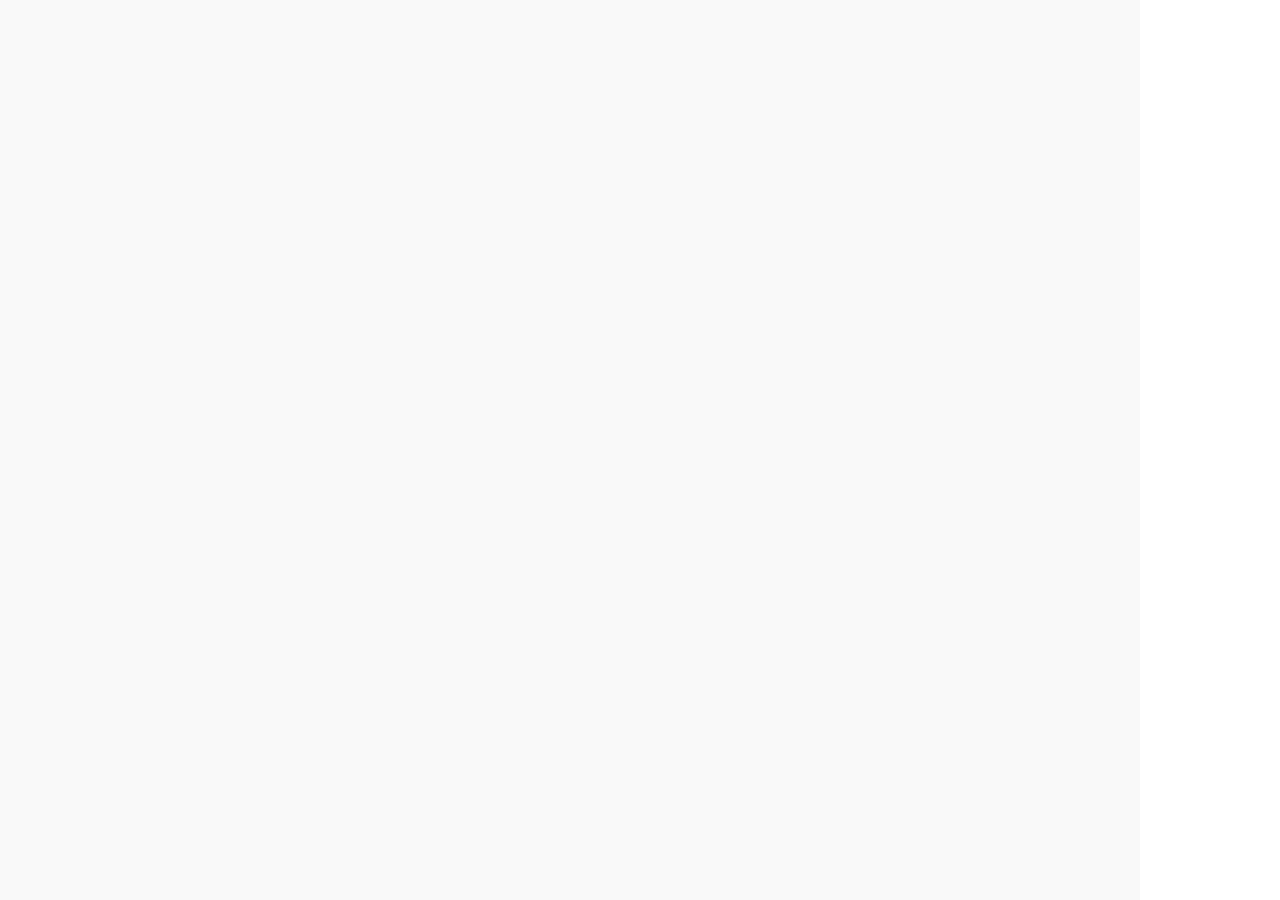
==== index.html @ d13b7f48 "dan" ====
<!DOCTYPE html5>
<html>
<head>
  
<link rel="manifest" href="manifest.json">

<!-- <meta name="viewport" content="width=device-width, height=device-height, initial-scale=1, minimum-scale=1"> -->
<meta name="viewport" content="width=device-width, initial-scale=1, viewport-fit=cover">

<!-- <link rel="icon" href="https://dmoritz10.github.io/golf/images/icons/golf-icon-144.png"> -->

<script src="https://ajax.googleapis.com/ajax/libs/jquery/3.6.3/jquery.min.js"></script>
<!-- <script src="https://ajax.aspnetcdn.com/ajax/jquery.validate/1.17.0/jquery.validate.min.js"></script> -->
<script src="https://cdn.jsdelivr.net/npm/jquery-validation@1.19.5/dist/jquery.validate.min.js"></script>

<link rel="stylesheet" href="https://cdnjs.cloudflare.com/ajax/libs/bootstrap-touchspin/4.3.0/jquery.bootstrap-touchspin.min.css">
<script src="https://cdnjs.cloudflare.com/ajax/libs/bootstrap-touchspin/4.2.5/jquery.bootstrap-touchspin.min.js"></script>

<!-- <script src="https://cdn.rawgit.com/FezVrasta/snackbarjs/1.1.0/dist/snackbar.min.js"></script> -->

<!-- <script src="https://cdn.jsdelivr.net/npm/bootstrap@4.6.0/dist/js/bootstrap.bundle.min.js" integrity="sha384-Piv4xVNRyMGpqkS2by6br4gNJ7DXjqk09RmUpJ8jgGtD7zP9yug3goQfGII0yAns" crossorigin="anonymous"></script>
<link rel="stylesheet" href="https://cdn.jsdelivr.net/npm/bootstrap@4.6.0/dist/css/bootstrap.min.css" integrity="sha384-B0vP5xmATw1+K9KRQjQERJvTumQW0nPEzvF6L/Z6nronJ3oUOFUFpCjEUQouq2+l" crossorigin="anonymous"> -->

<link href="https://cdn.jsdelivr.net/npm/bootstrap@5.3.2/dist/css/bootstrap.min.css" rel="stylesheet" crossorigin="anonymous">
<script src="https://cdn.jsdelivr.net/npm/bootstrap@5.3.2/dist/js/bootstrap.bundle.min.js" crossorigin="anonymous"></script>

<script src="https://cdnjs.cloudflare.com/ajax/libs/bootbox.js/6.0.0/bootbox.min.js"></script>
<link rel="stylesheet" href="https://fonts.googleapis.com/icon?family=Material+Icons">

<script src="https://cdnjs.cloudflare.com/ajax/libs/Chart.js/3.5.0/chart.min.js" integrity="sha512-asxKqQghC1oBShyhiBwA+YgotaSYKxGP1rcSYTDrB0U6DxwlJjU59B67U8+5/++uFjcuVM8Hh5cokLjZlhm3Vg==" crossorigin="anonymous" referrerpolicy="no-referrer"></script>

<link rel="stylesheet" href="index.css">

</head>

<body>


<script>

  $(async function () {

    console.log('start code load')

    // load gis

    var g = await import('../common/gothic.js');
    Goth = g.default

    // load html files
    
    var loadList = $(".load-html")

    for (i = 0; i < loadList.length; i++) {
      
      var src = loadList[i].dataset.source + '.html'
      $(loadList[i]).load(encodeURI(src))
      console.log(src)
    
    }

    // get array of script files to be loaded.  Exclude app.js because it must run after all other scripts are fully loaded

    var loadList = $(".load-script")
    var script_arr = []
    for (i = 0; i < loadList.length; i++) {

      var src = loadList[i].dataset.source
      if (src !== 'app.js') {

        script_arr.push(src)
        console.log(src)
      
      }
    }

    // define a function to load array of scripts and wait for all to load before continuing

    $.getMultiScripts = function(arr, path) {
      var _arr = $.map(arr, function(scr) {
        return $.getScript( (path||"") + scr );
      });
        
      _arr.push($.Deferred(function( deferred ){
        $( deferred.resolve );
      }));
        
      return $.when.apply($, _arr);
    }

    await $.getMultiScripts(script_arr).done(function() {
      console.log('load app.js')
      $.getScript( 'app.js' )      // load and run app.js last
      console.log('all scripts loaded')
    });

  console.log('end code load')

  });
    
</script> 
    
    
  
  <div id="main-panel" class="min-vh-100 m-0 p-0 container">

    <div class="toast-container position-absolute p-3 bottom-0 end-0" >
      <div class="toast text-white bg-primary " id="myToast">
        <div class="toast-body ">
            <h5 id="toast-content" class="d-flex justify-content-center text-center "></h5>
        </div>
      </div>
    </div>
  
    <div class="container" style="display: flex;justify-content: center;align-items: center ">
      <div class="toast d-none modal-body" id="myToast">
        <div class="toast-body bootbox-body">
            <h5 id="toast-content" class="d-flex justify-content-center text-center "></h5>
        </div>
      </div>
    </div>
  
    <div id="overlay" style="z-index: 9999;" ></div>

    <div class="tab-content">
  
      <div class="m-0 p-0 tab-pane fade show active disable-scrollbars" id="Auth" >

        <div class="load-html" data-source="auth"></div>
               
      </div> 

      <div class="m-0 p-0 tab-pane fade disable-scrollbars" id="Home">

        <div class="load-html" data-source="home"></div>
        <div class="load-script d-none" data-source="home.js"></div>
               
      </div> 

      <div class="m-0 p-0 tab-pane fade disable-scrollbars" id="PlayRound">

        <div class="load-html" data-source="play round"></div>
        <div class="load-script d-none" data-source="play round.js"></div>
                        
     </div> 

      <div class="m-0 p-0 tab-pane fade disable-scrollbars" id="Scorecard">

        <div class="load-html" data-source="scorecard"></div>
        <div class="load-script d-none" data-source="scorecard.js"></div>
                        
      </div>        
      
      <div class="m-0 p-0 tab-pane fade disable-scrollbars" id="RoundStats">

        <div class="load-html" data-source="round stats"></div>
        <div class="load-script d-none" data-source="round stats.js"></div>
                              
      </div>        
      
        
      <div class="m-0 p-0 tab-pane fade disable-scrollbars" id="ShowRounds">

        <div class="load-html" data-source="show rounds"></div>
        <div class="load-script d-none" data-source="show rounds.js"></div>
                        
     
      </div>        
      
      <div class="m-0 p-0 tab-pane fade disable-scrollbars" id="ShowHCP" >

        <div class="load-html" data-source="show hcp"></div>
        <div class="load-script d-none" data-source="show hcp.js"></div>
                        
     
      </div>        
      
      <div class="m-0 p-0 tab-pane fade disable-scrollbars" id="Clubs">

        <div class="load-html" data-source="clubs"></div>
        <div class="load-script d-none" data-source="clubs.js"></div>
                        
      
      </div>        
      
      <div class="m-0 p-0 tab-pane fade disable-scrollbars" id="Stats">

        <div class="load-html" data-source="stats"></div>
        <div class="load-script d-none" data-source="stats.js"></div>
                       
      </div>        
      
      <div class="m-0 p-0 tab-pane fade disable-scrollbars" id="Teetimes">

        <div class="load-html" data-source="teetimes"></div>
        <div class="load-script d-none" data-source="teetimes.js"></div>
                        
     </div>        
      
      <div class="m-0 p-0 tab-pane fade disable-scrollbars" id="Courses">

        <div class="load-html" data-source="courses"></div>
        <div class="load-script d-none" data-source="courses.js"></div>
                        

      </div>        
      
      <div class="m-0 p-0 tab-pane fade disable-scrollbars" id="Golfers">

        <div class="load-html" data-source="golfers"></div>
        <div class="load-script d-none" data-source="golfers.js"></div>

      </div>        
    </div>  
  </div> 

  <div class="load-script d-none" data-source="../common/table-builder.js"></div>
  <div class="load-script d-none" data-source="get rounds.js"></div>
  <div class="load-script d-none" data-source="update summary info.js"></div>
  <div class="load-script d-none" data-source="../common/xhr.js"></div>
  <div class="load-script d-none" data-source="../common/utils.js"></div>
  <div class="load-script d-none" data-source="utils.js"></div>
  <div class="load-script d-none" data-source="../common/gapi.js"></div>
  <div class="load-script d-none" data-source="auth.js"></div>
  <div class="load-script d-none" data-source="app.js"></div>
  
  
</body>
</html>
---- index.css ----
.btn-blue {
  color: #fff;
  background-color: #007bff;
  border-color: #007bff;
}

.btn-blue:hover {
  color: #fff;
  background-color: #0069d9;
  border-color: #0062cc;
}

.btn-blue:focus, .btn-primary.focus {
  box-shadow: 0 0 0 0.2rem rgba(38, 143, 255, 0.5);
}

.btn-blue.disabled, .btn-blue:disabled {
  color: #fff;
  background-color: #007bff;
  border-color: #007bff;
}

.btn-blue:not(:disabled):not(.disabled):active, .btn-blue:not(:disabled):not(.disabled).active,
.show > .btn-blue.dropdown-toggle {
  color: #fff;
  background-color: #0062cc;
  border-color: #005cbf;
}

.btn-blue:not(:disabled):not(.disabled):active:focus, .btn-blue:not(:disabled):not(.disabled).active:focus,
.show > .btn-blue.dropdown-toggle:focus {
  box-shadow: 0 0 0 0.2rem rgba(38, 143, 255, 0.5);
}

.popover-body {
    max-height: 550px;
    overflow-y: auto;
    white-space:pre-wrap;
    background-color: lightblue;
}    
    
.popover {
  max-width: 350px;
  width: 300px;
}


/* .modal-open .modal {
    display: flex !important;
    align-items: center;
    justify-content: center;
} */

.modal-body { 
  /* max-width: 90vw; */
  overflow-y: auto;
  overflow-x: auto; 
}

.material-icons.md-18 { font-size: 18px; }
.material-icons.md-24 { font-size: 24px; }
.material-icons.md-36 { font-size: 36px; }
.material-icons.md-48 { font-size: 48px; }

.dropdown-toggle:after { display:none }

.more-vert-menu {

  margin-left:-250px;
  margin-right:-30px;width:250px;
  background:white;
  border-radius: 10px;

}

.dropdown-menu.dropdown-menu-left, .dropdown-menu[x-placement=bottom-start] {
   
  transform-origin: 100% 0;
  
}


fade {
    position: absolute;
    bottom: 0px;

    display: block;
  
    width: 100%;
    height: 50px;
  
    background-image: linear-gradient(to bottom, 
        rgba(255, 255, 255, 0), 
        rgba(255, 255, 255, 0.9)
    100%);
}

.watermark {
    position: absolute;
    opacity: 0.15;
    font-size: 3em;
    width: 100%;
    text-align: right;
    z-index: 1000;
}

#main-panel {  
  background-color: #f9f9f9; 
  height: 100% !important;
  margin:0px;
  padding-top: 0px;
  padding-left: 0px;  
  padding-right: 0px;  
  padding-bottom: 5px;

}

.toast {
  position: fixed;
  top: 50%;
  left: 50%;
  transform: translate(-50%, -50%);
  z-index: 9999;
  
}

body {
    height:100vh;
    overflow-y: scroll;
    scrollbar-width: none; /* Firefox */
    -ms-overflow-style: none;  /* Internet Explorer 10+ */
}

body::-webkit-scrollbar { /* WebKit */
    width: 0px;
    height: 0px;
    background: transparent; /* Chrome/Safari/Webkit */
} 

.disable-scrollbars::-webkit-scrollbar {
    width: 0px;
    height: 0px;
    background: transparent; /* Chrome/Safari/Webkit */
    
}

.disable-scrollbars {
  height:100vh;
  overflow-y: scroll;
  scrollbar-width: none; /* Firefox */
  -ms-overflow-style: none;  /* Internet Explorer 10+ */
  
}

.popover-body {
  color: blue;
}

.cursor-pointer {
  cursor:pointer;
}

.golfer-icon {
  background: url('images/icons/golfer-icon bg trns.png');
  background-color: transparent;
  height: 24px;
  width: 24px;
  display: inline-block;
  /* Other styles here */
}

.swingu-icon {
  background: url('images/icons/swingu-icon.png');
  background-color: transparent;
  height: 24px;
  width: 24px;
  display: inline-block;
  /* Other styles here */
}

.sheet-focus {
  box-shadow: rgba(50, 50, 93, 0.25) 0px 30px 60px -12px inset, rgba(0, 0, 0, 0.3) 0px 18px 36px -18px inset;
} 


#overlay {
  position:fixed;
  left:0;
  top:0;
  width:100vw;
  height:100vh;
  display:none;
  background-color:#000;
  opacity:0.5;
}

body
{
  overscroll-behavior-y: contain;
}
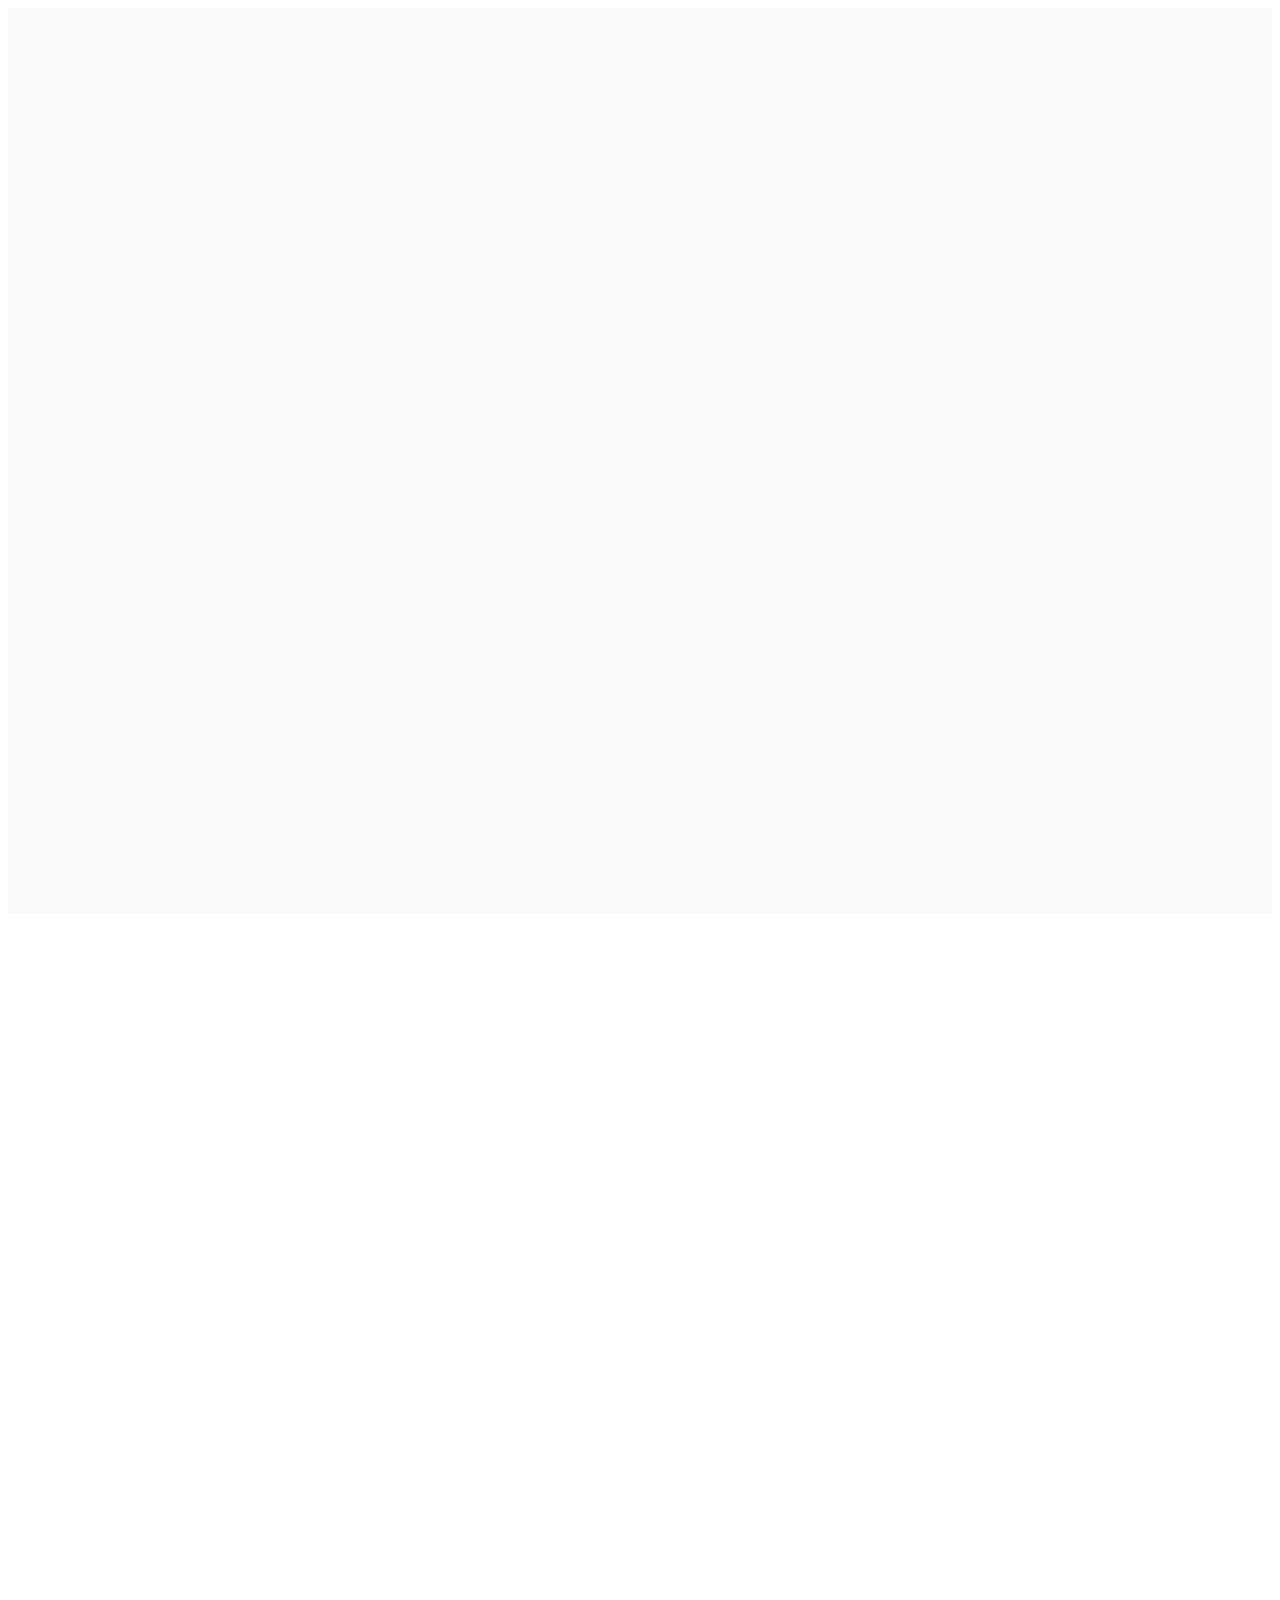
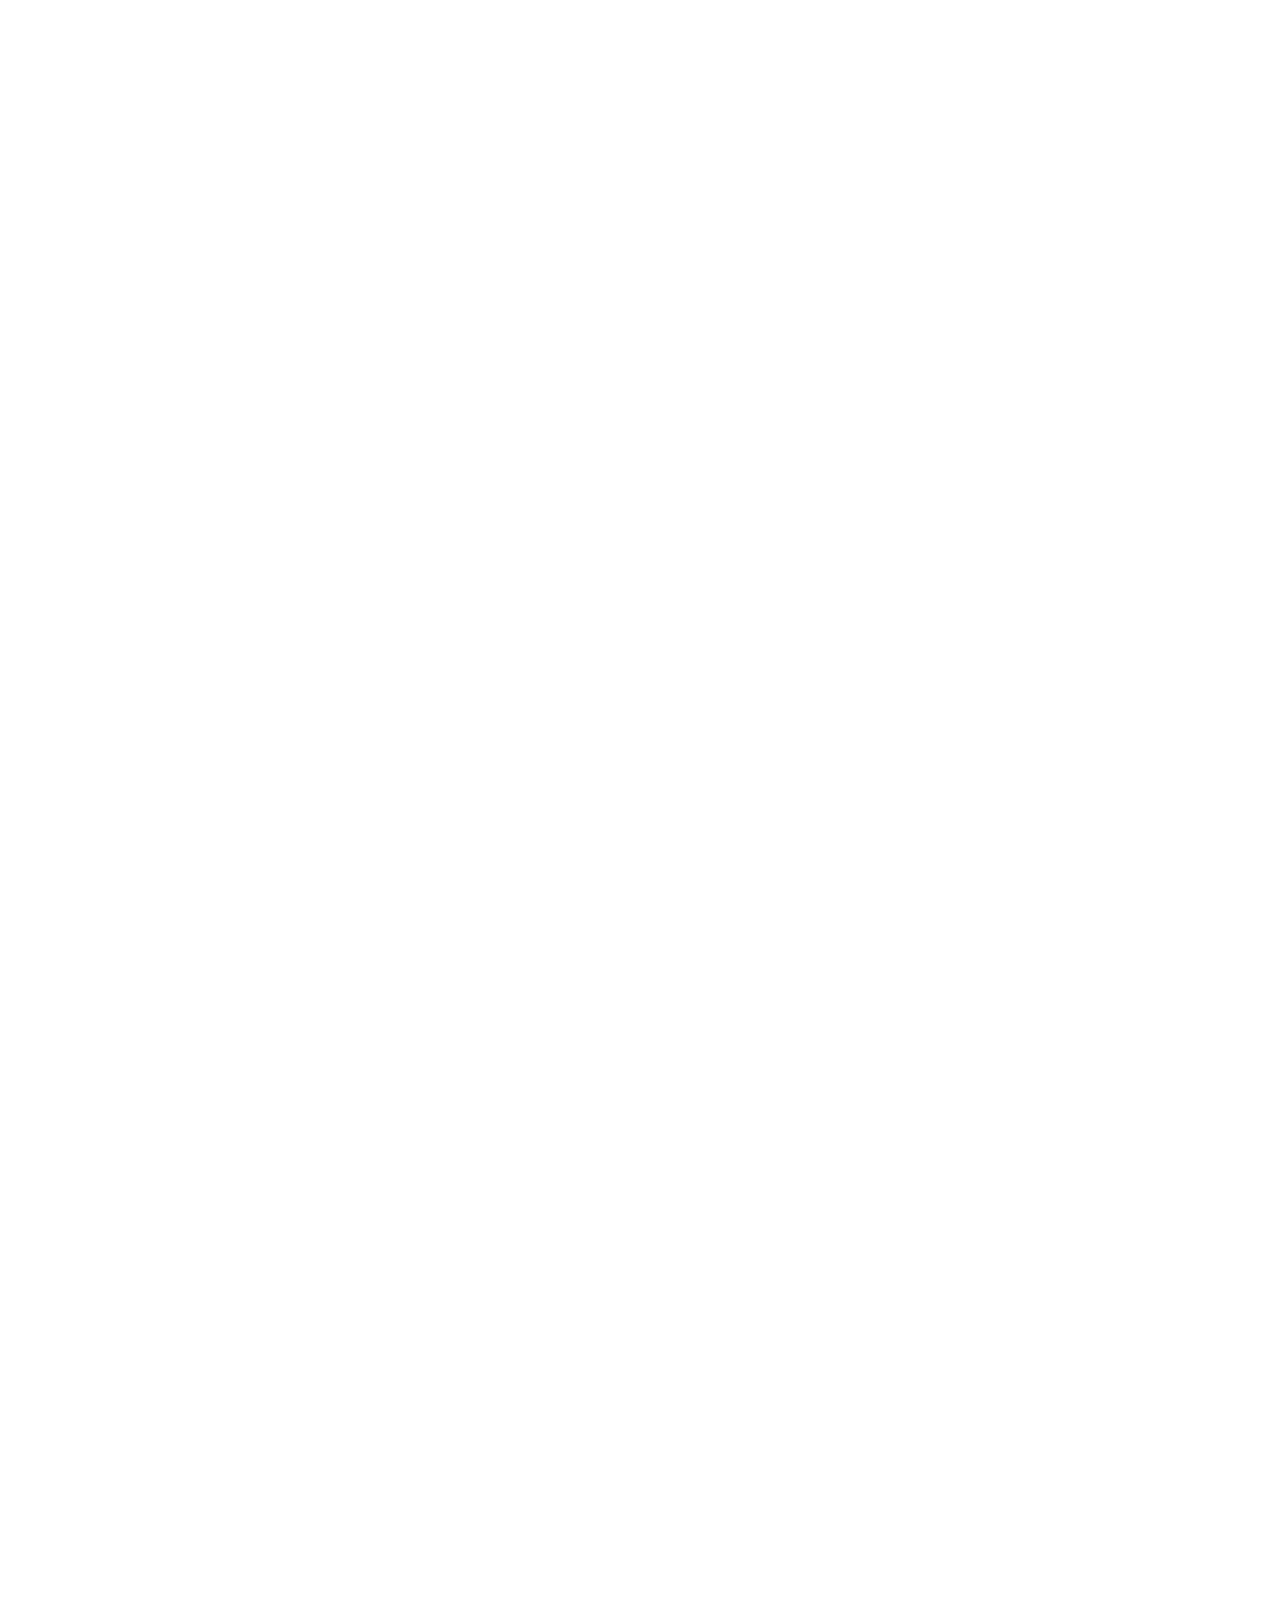
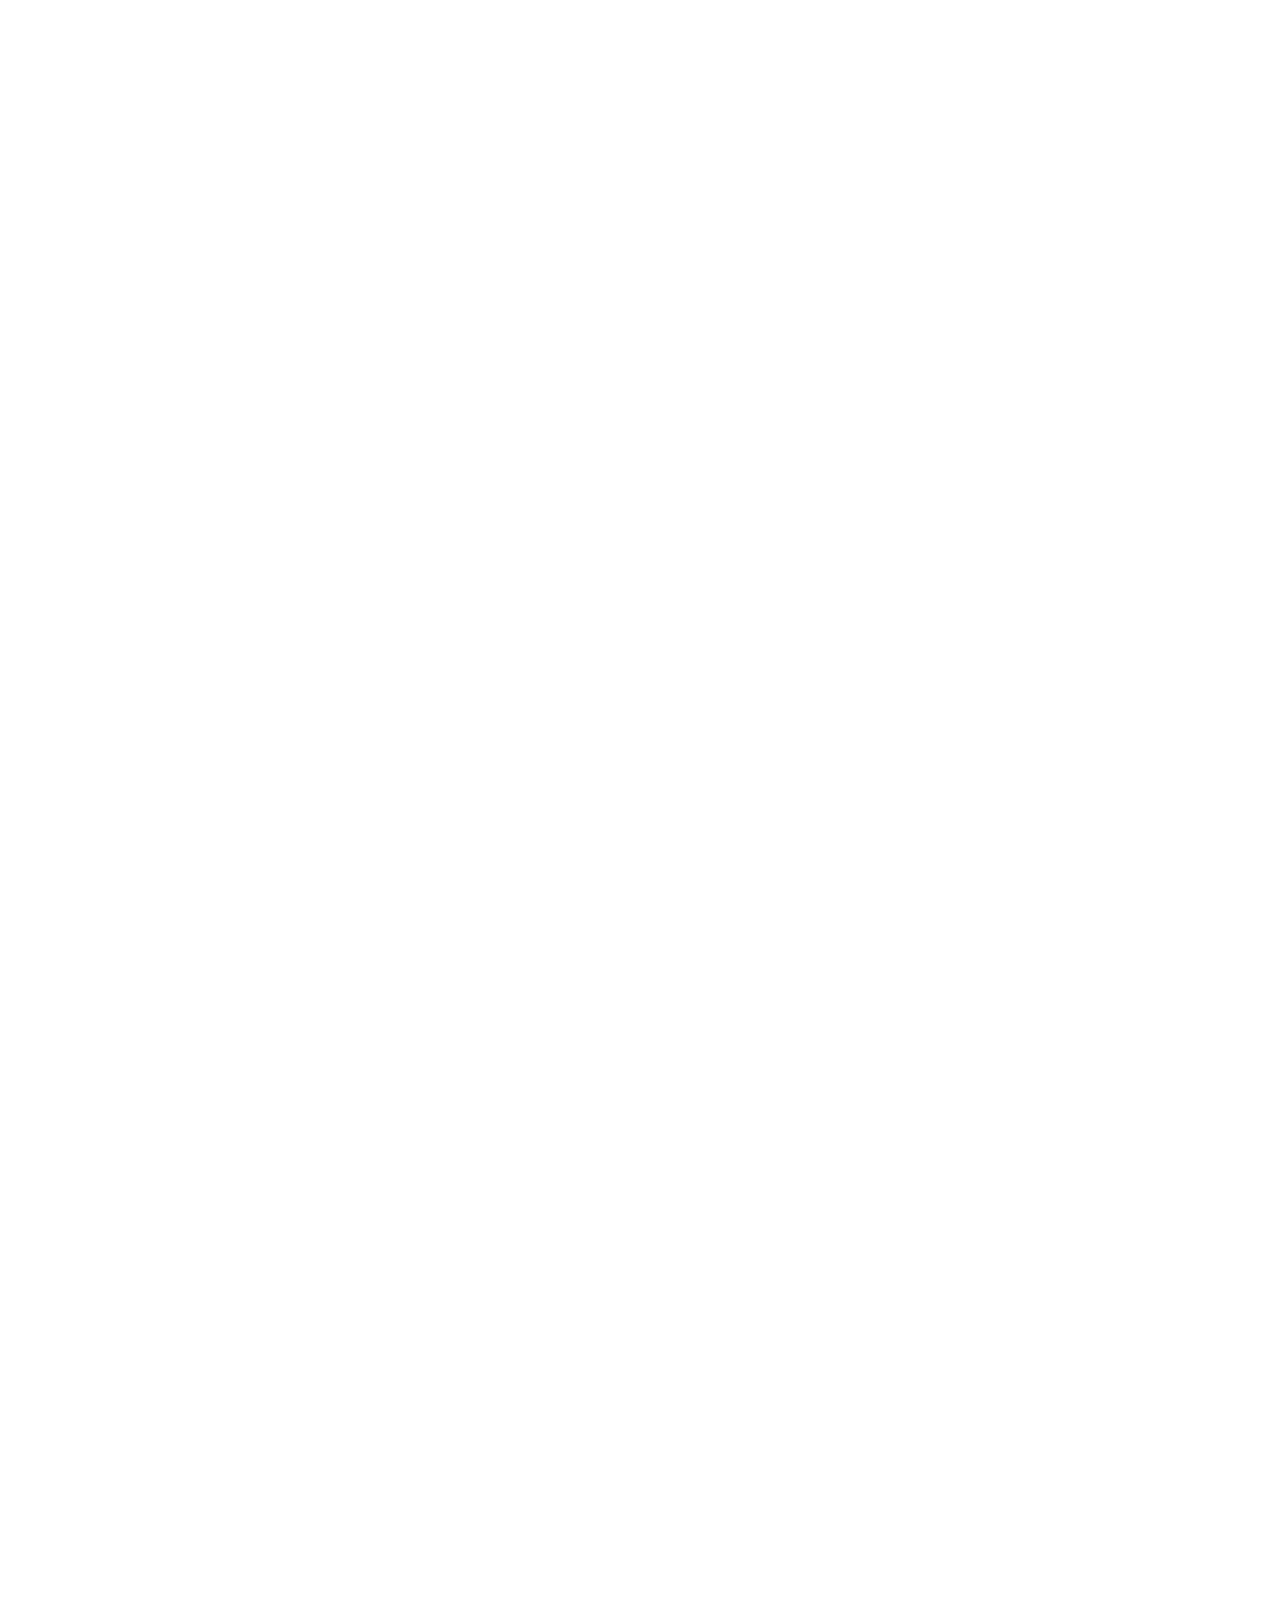
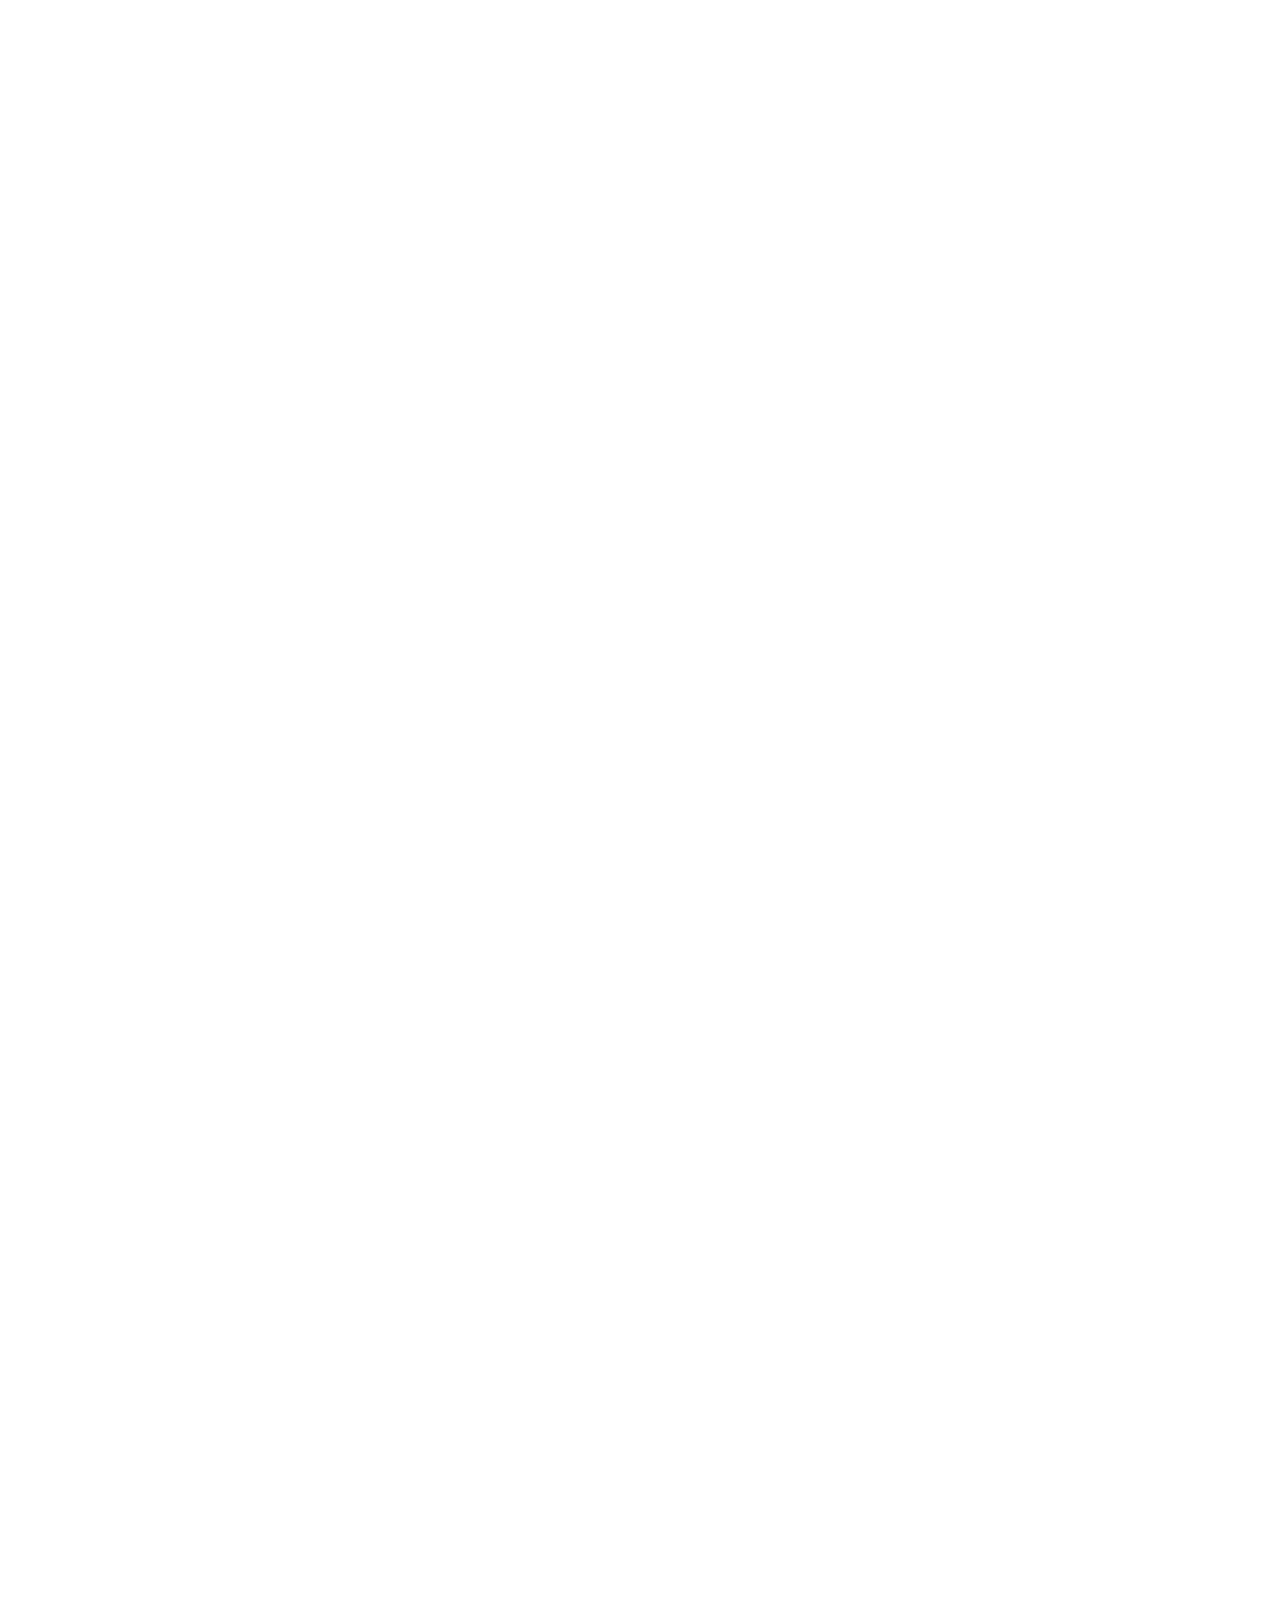
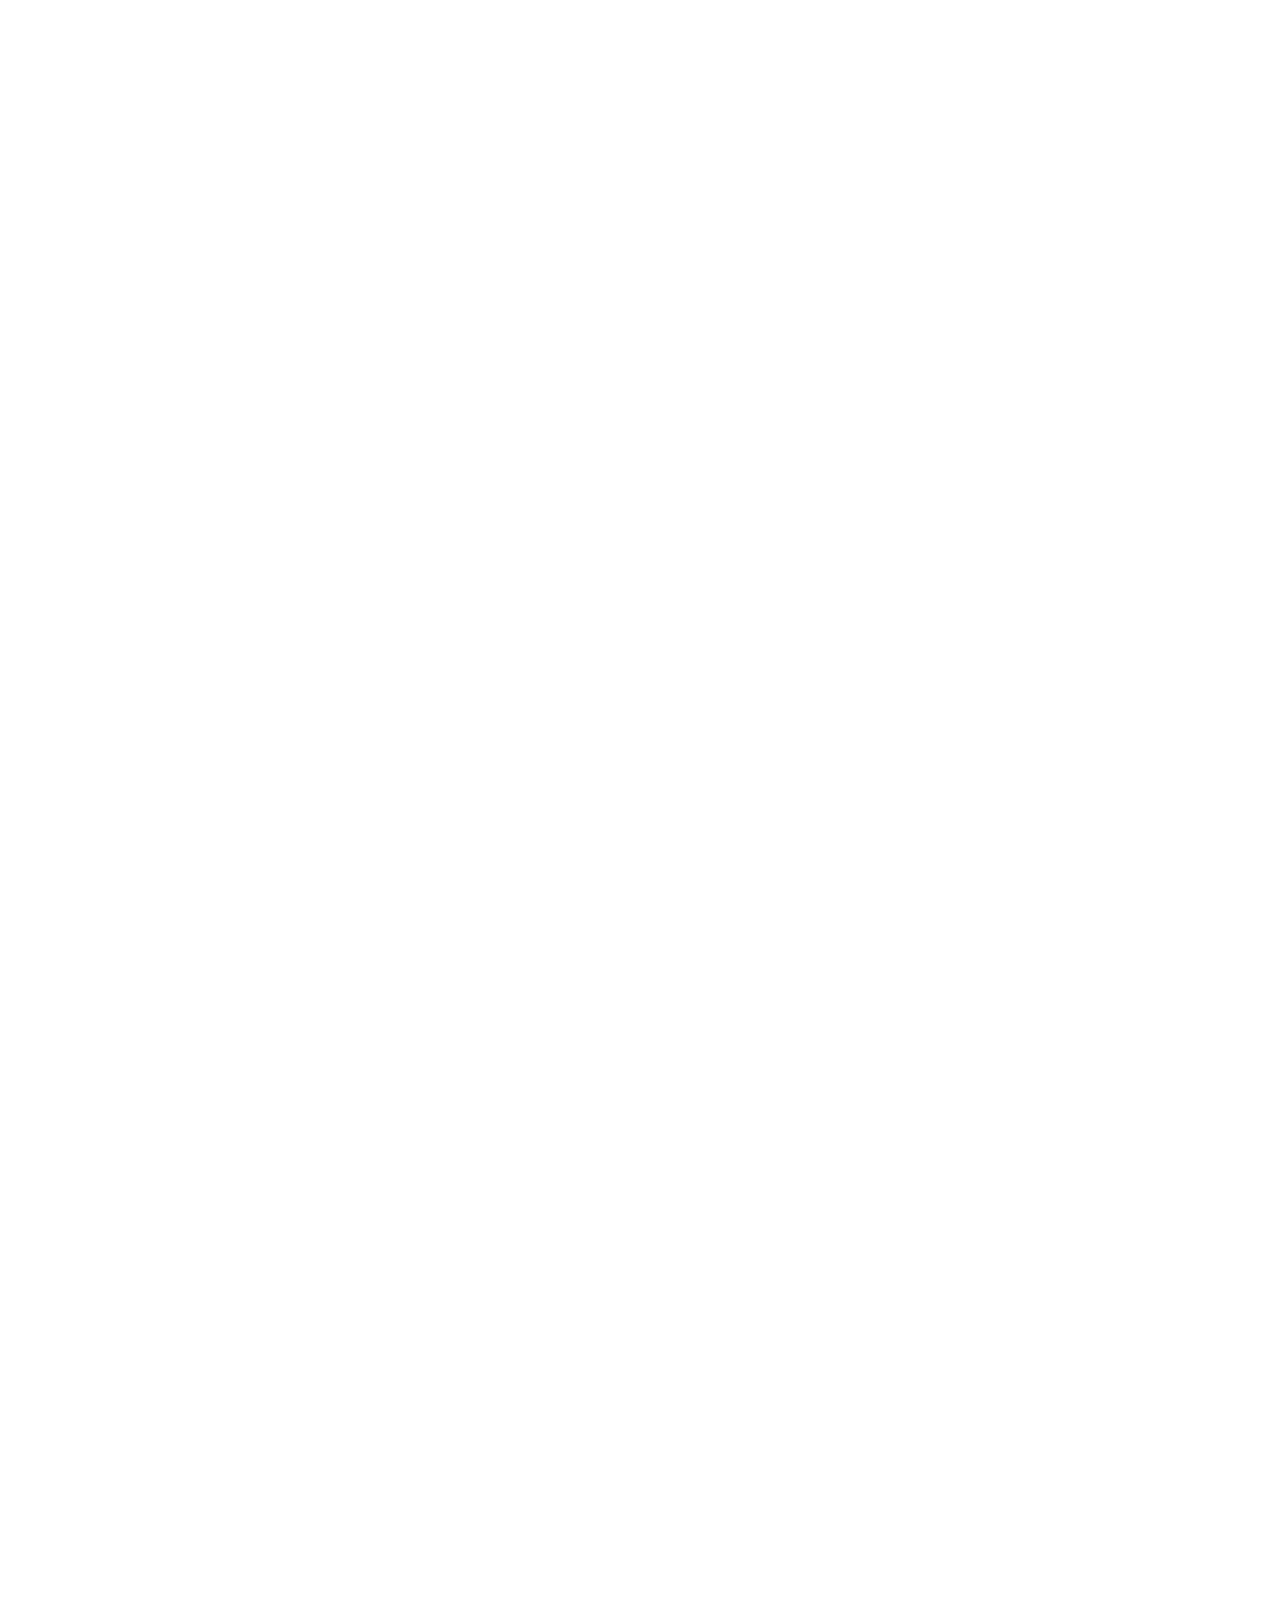
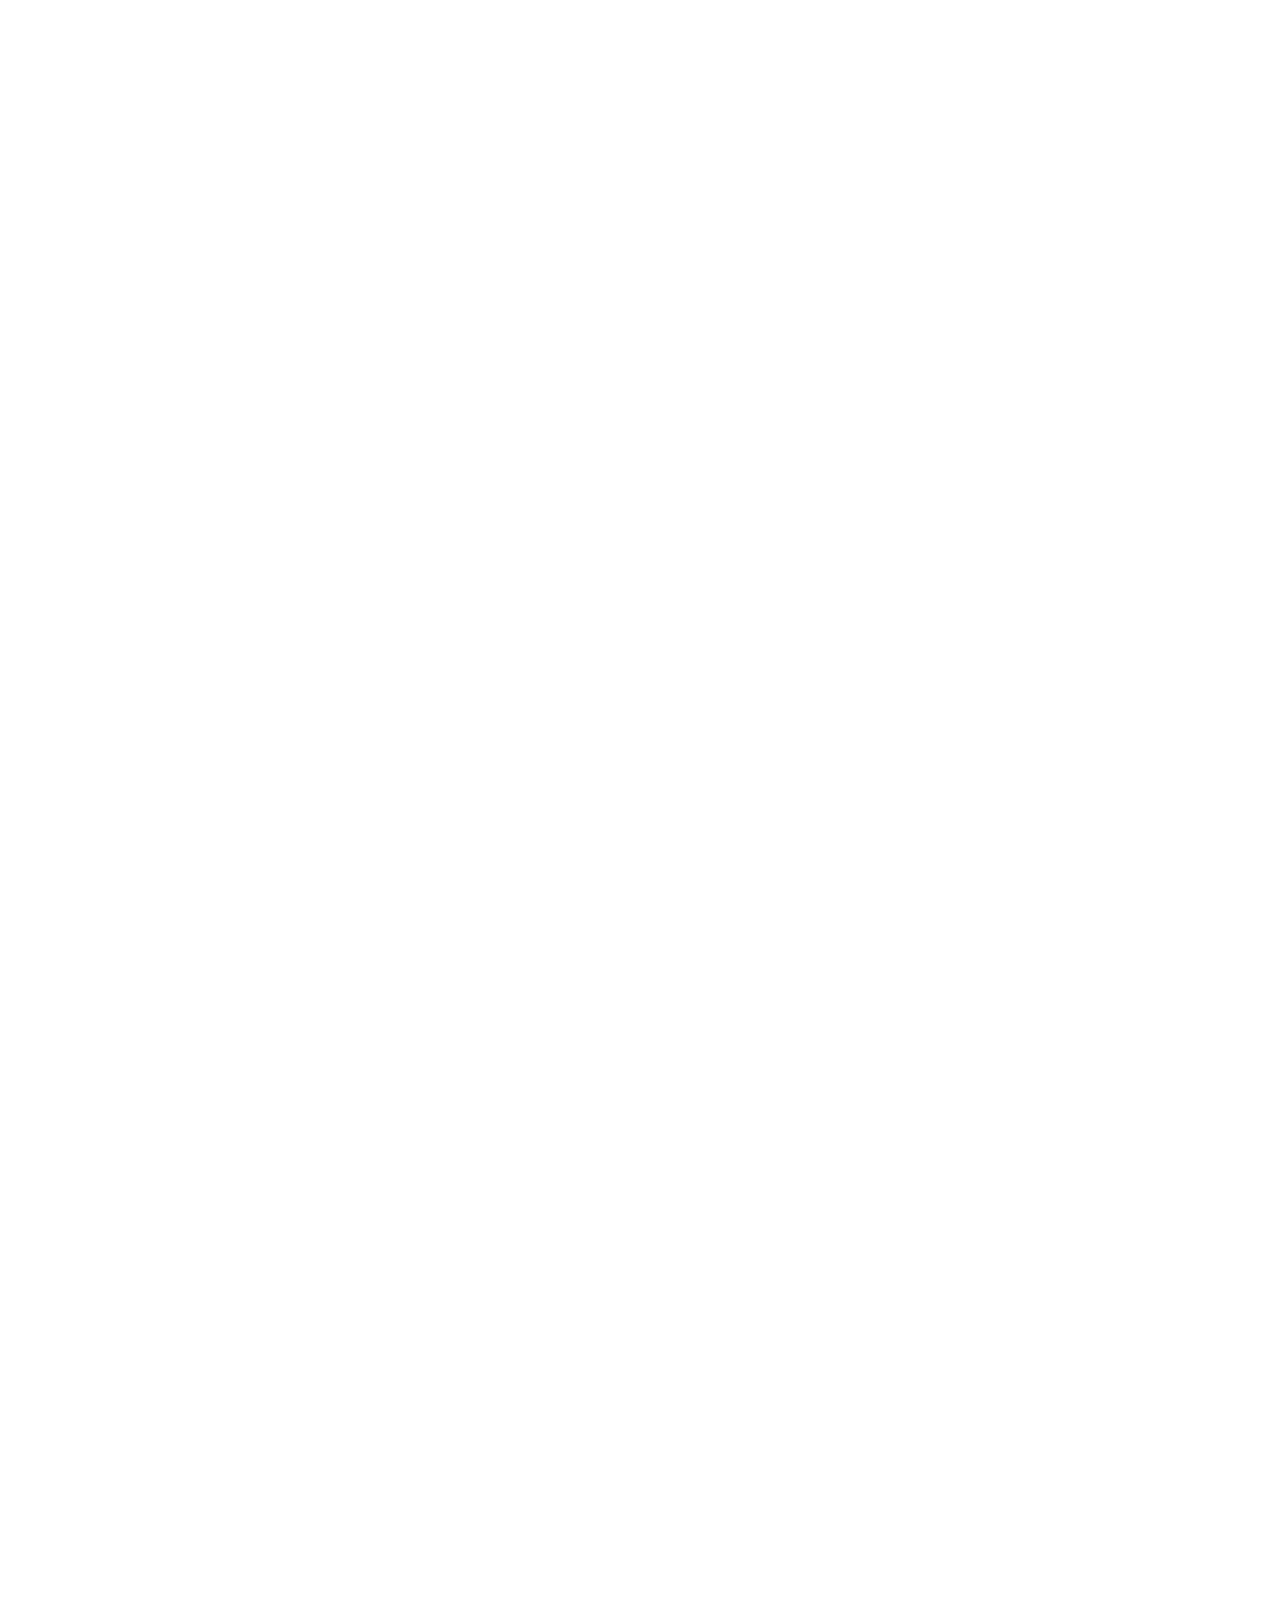
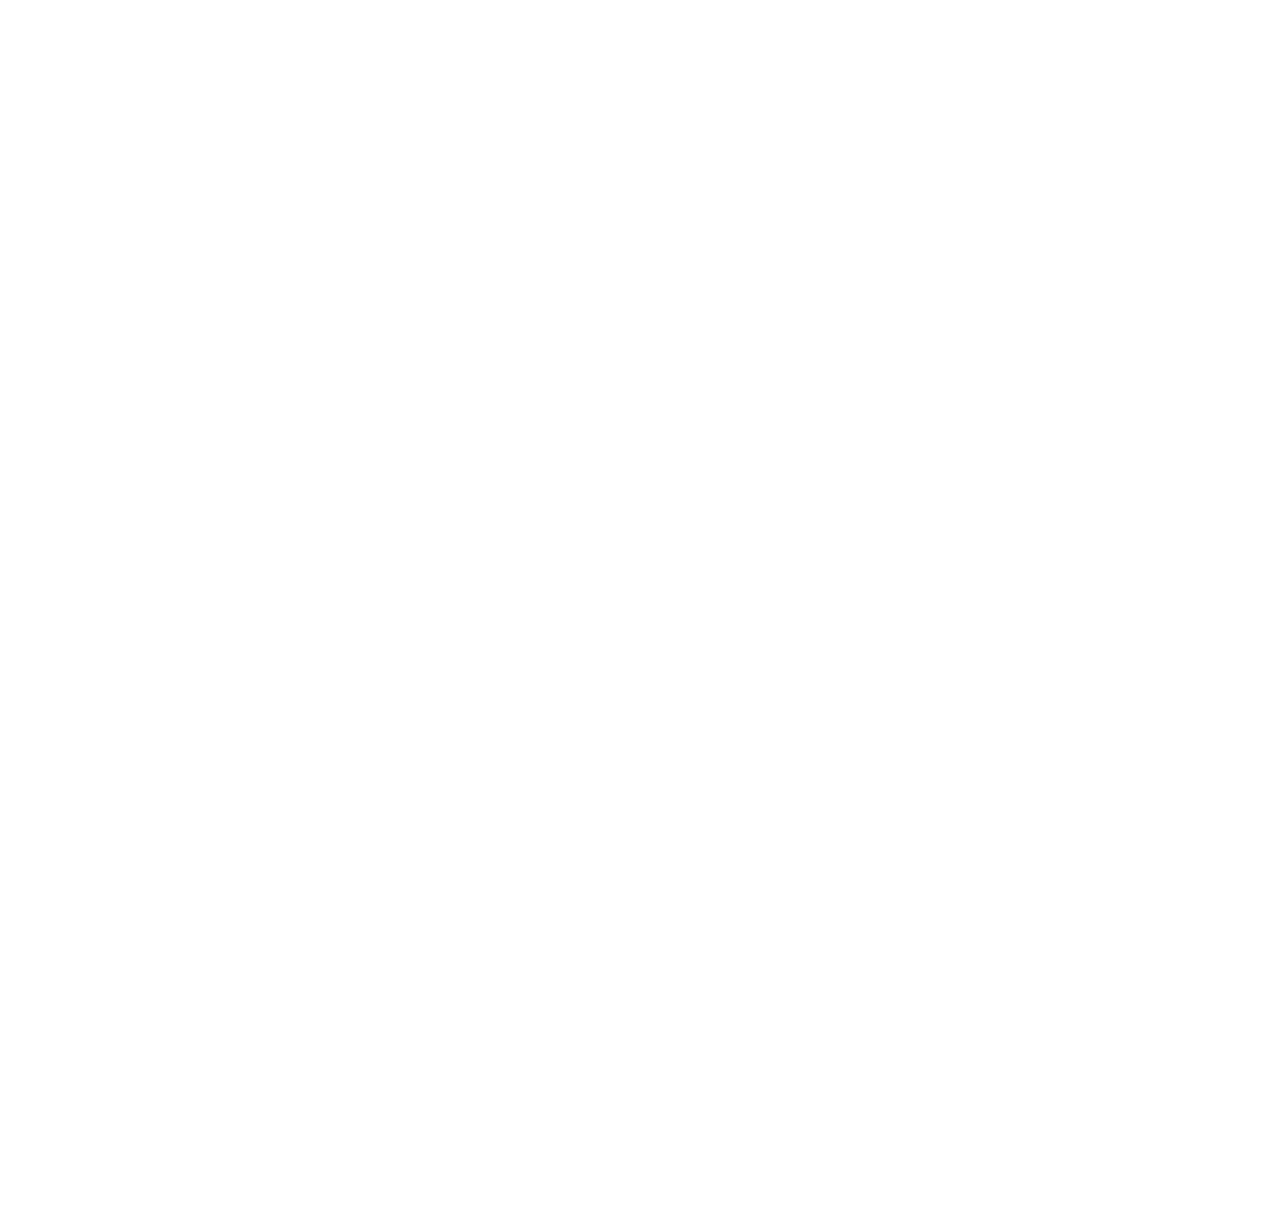
==== commit 980724b2: "remove 5.3.2" ====
--- a/index.html
+++ b/index.html
@@ -18,11 +18,11 @@
 
 <!-- <script src="https://cdn.rawgit.com/FezVrasta/snackbarjs/1.1.0/dist/snackbar.min.js"></script> -->
 
-<!-- <script src="https://cdn.jsdelivr.net/npm/bootstrap@4.6.0/dist/js/bootstrap.bundle.min.js" integrity="sha384-Piv4xVNRyMGpqkS2by6br4gNJ7DXjqk09RmUpJ8jgGtD7zP9yug3goQfGII0yAns" crossorigin="anonymous"></script>
-<link rel="stylesheet" href="https://cdn.jsdelivr.net/npm/bootstrap@4.6.0/dist/css/bootstrap.min.css" integrity="sha384-B0vP5xmATw1+K9KRQjQERJvTumQW0nPEzvF6L/Z6nronJ3oUOFUFpCjEUQouq2+l" crossorigin="anonymous"> -->
-
-<link href="https://cdn.jsdelivr.net/npm/bootstrap@5.3.2/dist/css/bootstrap.min.css" rel="stylesheet" crossorigin="anonymous">
-<script src="https://cdn.jsdelivr.net/npm/bootstrap@5.3.2/dist/js/bootstrap.bundle.min.js" crossorigin="anonymous"></script>
+<script src="https://cdn.jsdelivr.net/npm/bootstrap@4.6.0/dist/js/bootstrap.bundle.min.js" integrity="sha384-Piv4xVNRyMGpqkS2by6br4gNJ7DXjqk09RmUpJ8jgGtD7zP9yug3goQfGII0yAns" crossorigin="anonymous"></script>
+<link rel="stylesheet" href="https://cdn.jsdelivr.net/npm/bootstrap@4.6.0/dist/css/bootstrap.min.css" integrity="sha384-B0vP5xmATw1+K9KRQjQERJvTumQW0nPEzvF6L/Z6nronJ3oUOFUFpCjEUQouq2+l" crossorigin="anonymous">
+
+<!-- <link href="https://cdn.jsdelivr.net/npm/bootstrap@5.3.2/dist/css/bootstrap.min.css" rel="stylesheet" crossorigin="anonymous">
+<script src="https://cdn.jsdelivr.net/npm/bootstrap@5.3.2/dist/js/bootstrap.bundle.min.js" crossorigin="anonymous"></script> -->
 
 <script src="https://cdnjs.cloudflare.com/ajax/libs/bootbox.js/6.0.0/bootbox.min.js"></script>
 <link rel="stylesheet" href="https://fonts.googleapis.com/icon?family=Material+Icons">
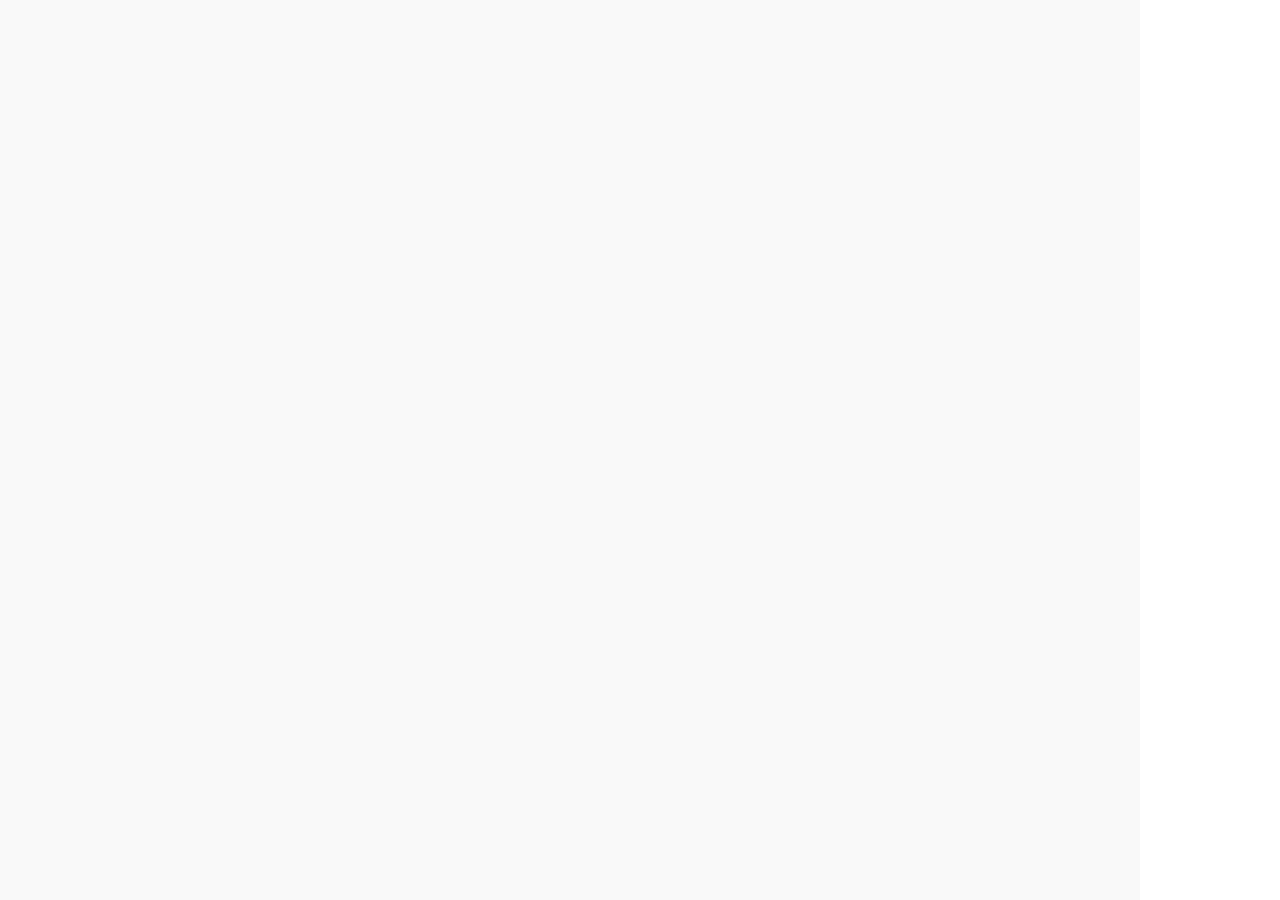
==== commit d7fe0e7d: "dan" ====
--- a/index.html
+++ b/index.html
@@ -5,7 +5,8 @@
 <link rel="manifest" href="manifest.json">
 
 <!-- <meta name="viewport" content="width=device-width, height=device-height, initial-scale=1, minimum-scale=1"> -->
-<meta name="viewport" content="width=device-width, initial-scale=1, viewport-fit=cover">
+<!-- <meta name="viewport" content="width=device-width, initial-scale=1, viewport-fit=cover"> -->
+<meta name="viewport" content="width=device-width, initial-scale=1">
 
 <!-- <link rel="icon" href="https://dmoritz10.github.io/golf/images/icons/golf-icon-144.png"> -->
 
@@ -18,11 +19,11 @@
 
 <!-- <script src="https://cdn.rawgit.com/FezVrasta/snackbarjs/1.1.0/dist/snackbar.min.js"></script> -->
 
-<script src="https://cdn.jsdelivr.net/npm/bootstrap@4.6.0/dist/js/bootstrap.bundle.min.js" integrity="sha384-Piv4xVNRyMGpqkS2by6br4gNJ7DXjqk09RmUpJ8jgGtD7zP9yug3goQfGII0yAns" crossorigin="anonymous"></script>
-<link rel="stylesheet" href="https://cdn.jsdelivr.net/npm/bootstrap@4.6.0/dist/css/bootstrap.min.css" integrity="sha384-B0vP5xmATw1+K9KRQjQERJvTumQW0nPEzvF6L/Z6nronJ3oUOFUFpCjEUQouq2+l" crossorigin="anonymous">
-
-<!-- <link href="https://cdn.jsdelivr.net/npm/bootstrap@5.3.2/dist/css/bootstrap.min.css" rel="stylesheet" crossorigin="anonymous">
-<script src="https://cdn.jsdelivr.net/npm/bootstrap@5.3.2/dist/js/bootstrap.bundle.min.js" crossorigin="anonymous"></script> -->
+<!-- <script src="https://cdn.jsdelivr.net/npm/bootstrap@4.6.0/dist/js/bootstrap.bundle.min.js" integrity="sha384-Piv4xVNRyMGpqkS2by6br4gNJ7DXjqk09RmUpJ8jgGtD7zP9yug3goQfGII0yAns" crossorigin="anonymous"></script>
+<link rel="stylesheet" href="https://cdn.jsdelivr.net/npm/bootstrap@4.6.0/dist/css/bootstrap.min.css" integrity="sha384-B0vP5xmATw1+K9KRQjQERJvTumQW0nPEzvF6L/Z6nronJ3oUOFUFpCjEUQouq2+l" crossorigin="anonymous"> -->
+
+<link href="https://cdn.jsdelivr.net/npm/bootstrap@5.3.3/dist/css/bootstrap.min.css" rel="stylesheet" crossorigin="anonymous">
+<script src="https://cdn.jsdelivr.net/npm/bootstrap@5.3.3/dist/js/bootstrap.bundle.min.js" crossorigin="anonymous"></script>
 
 <script src="https://cdnjs.cloudflare.com/ajax/libs/bootbox.js/6.0.0/bootbox.min.js"></script>
 <link rel="stylesheet" href="https://fonts.googleapis.com/icon?family=Material+Icons">
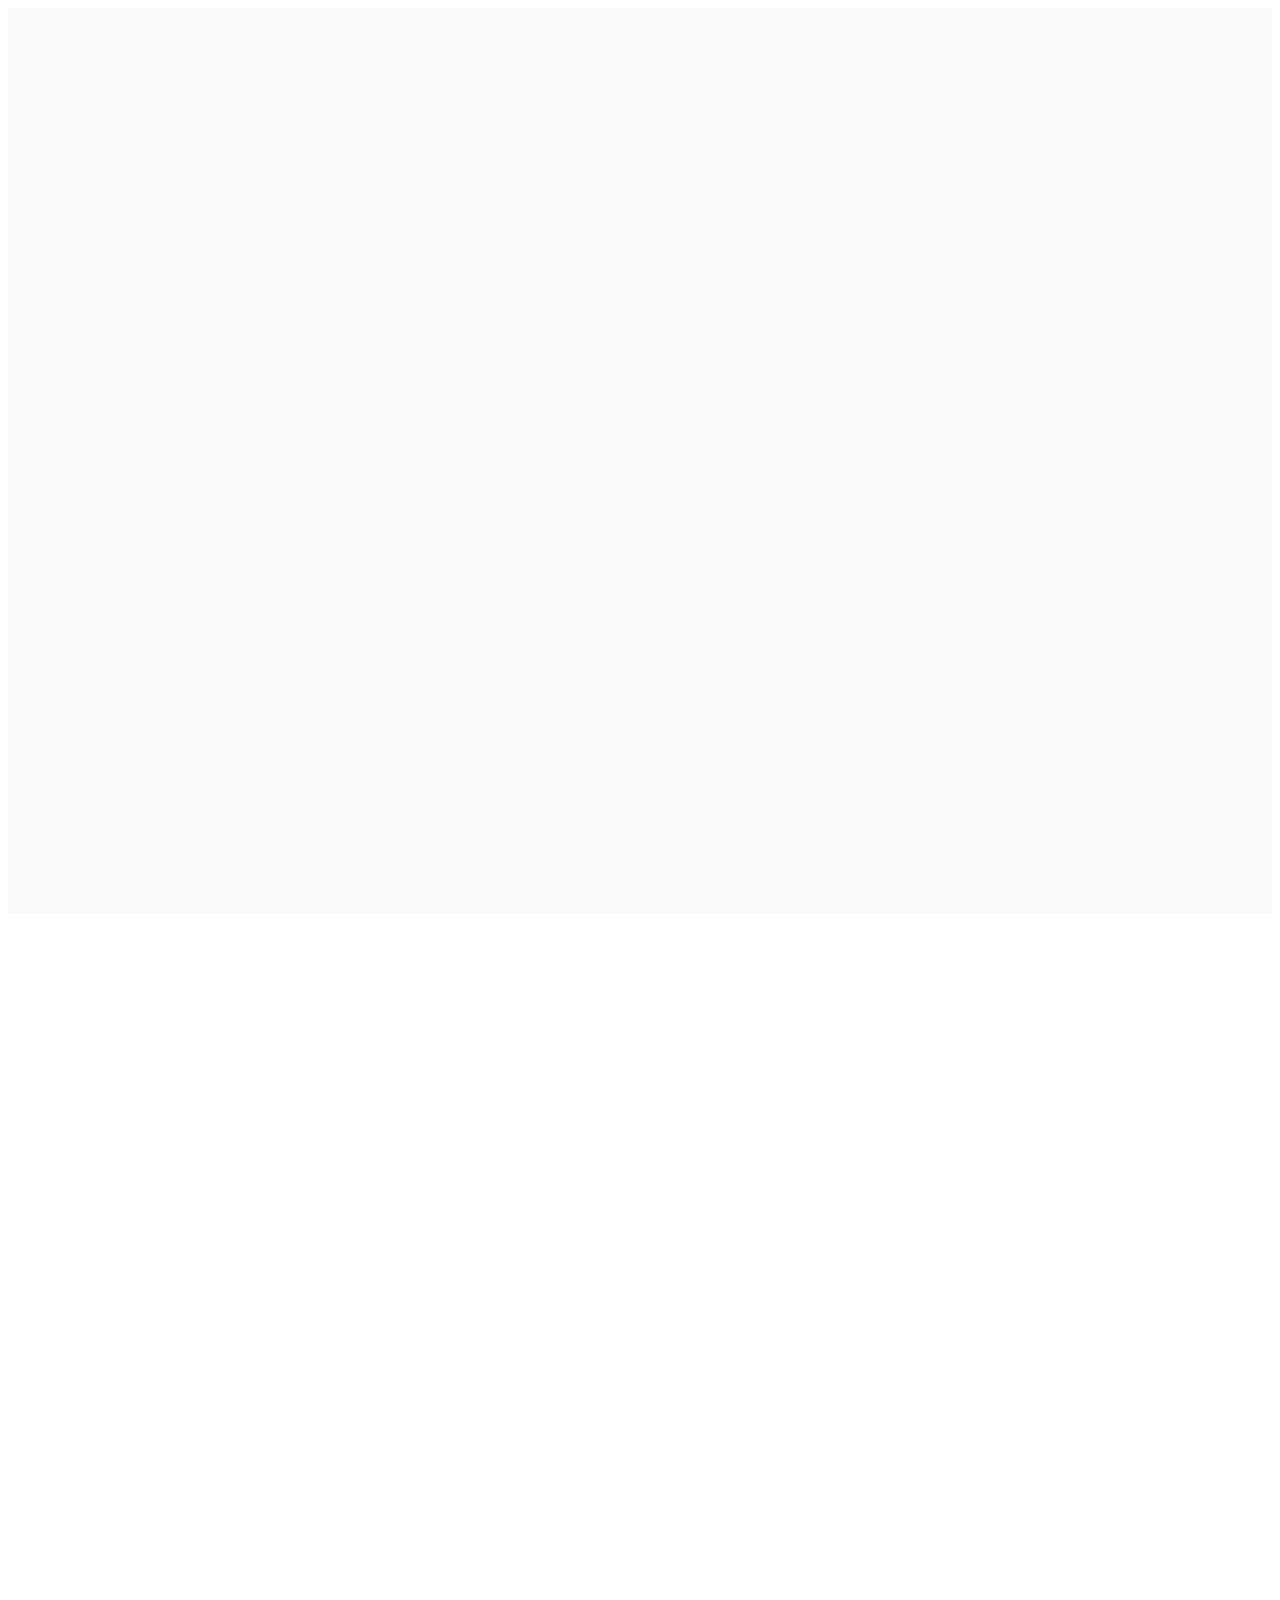
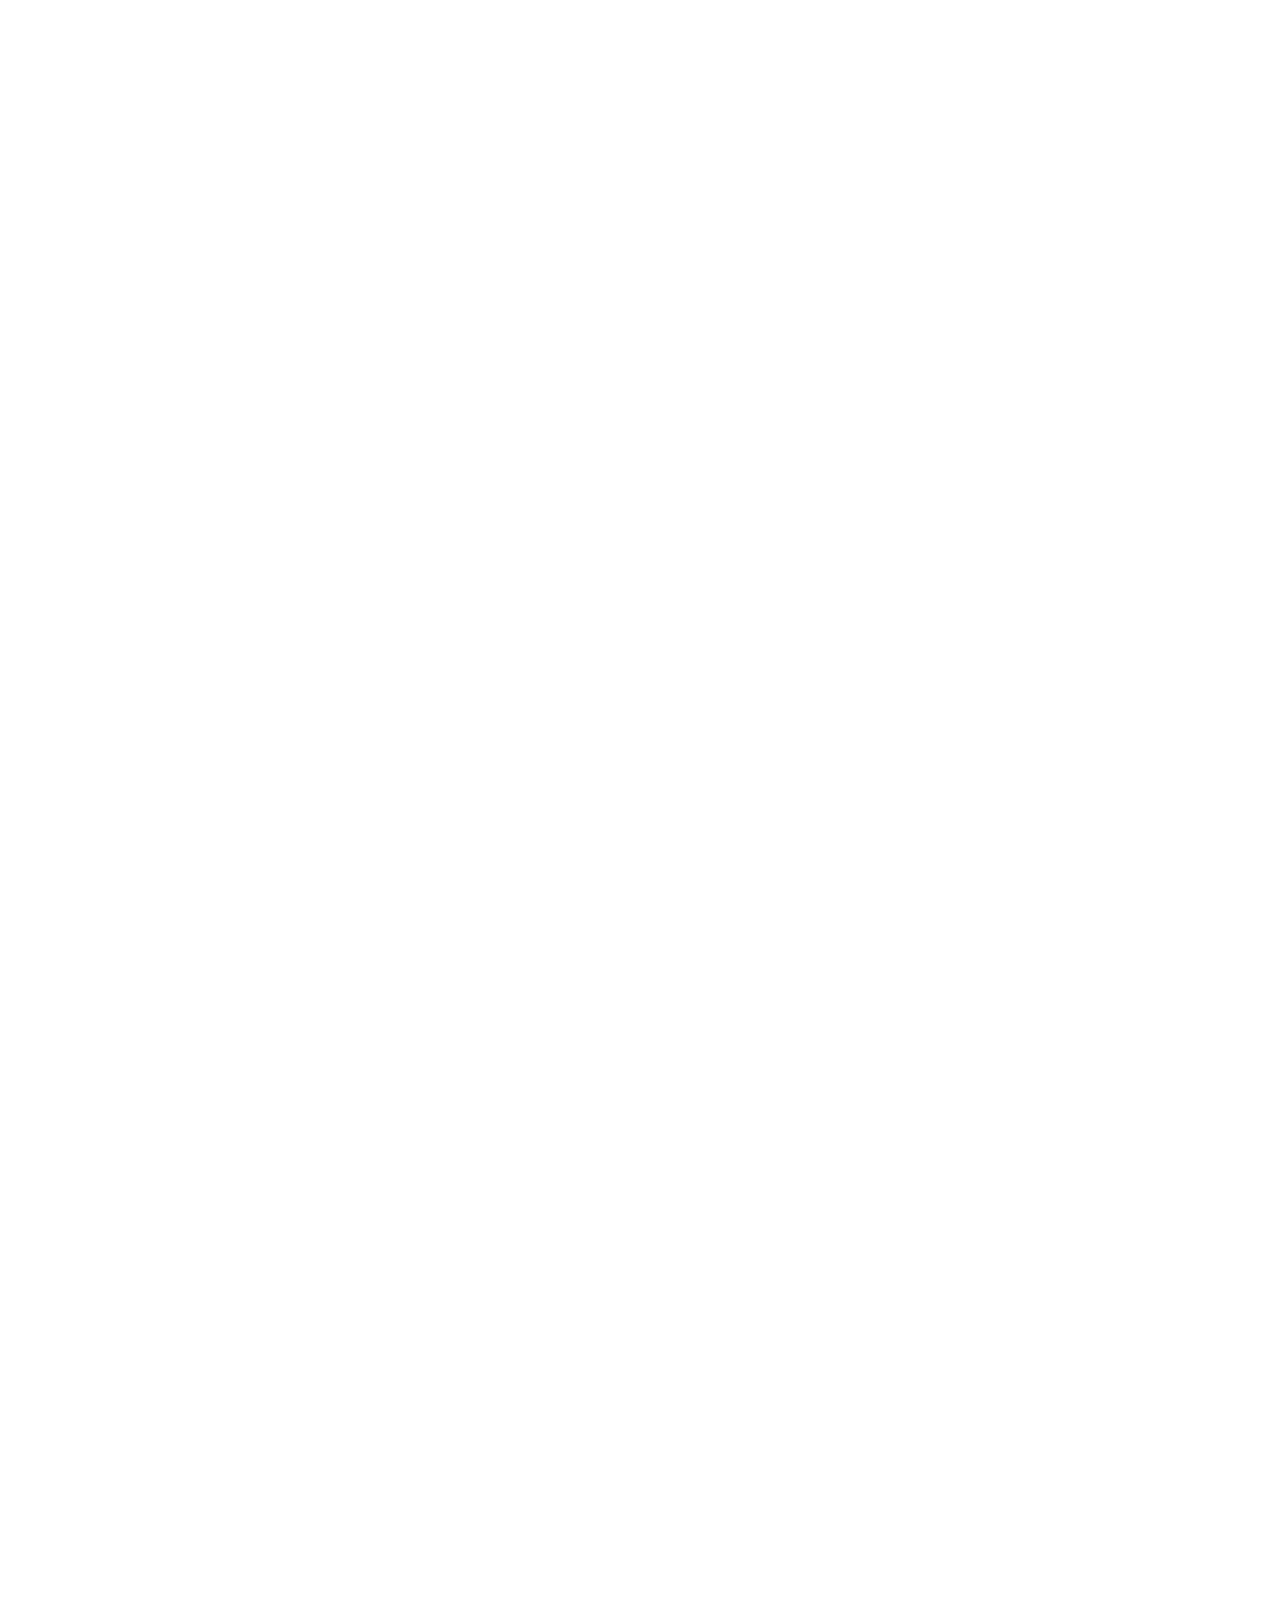
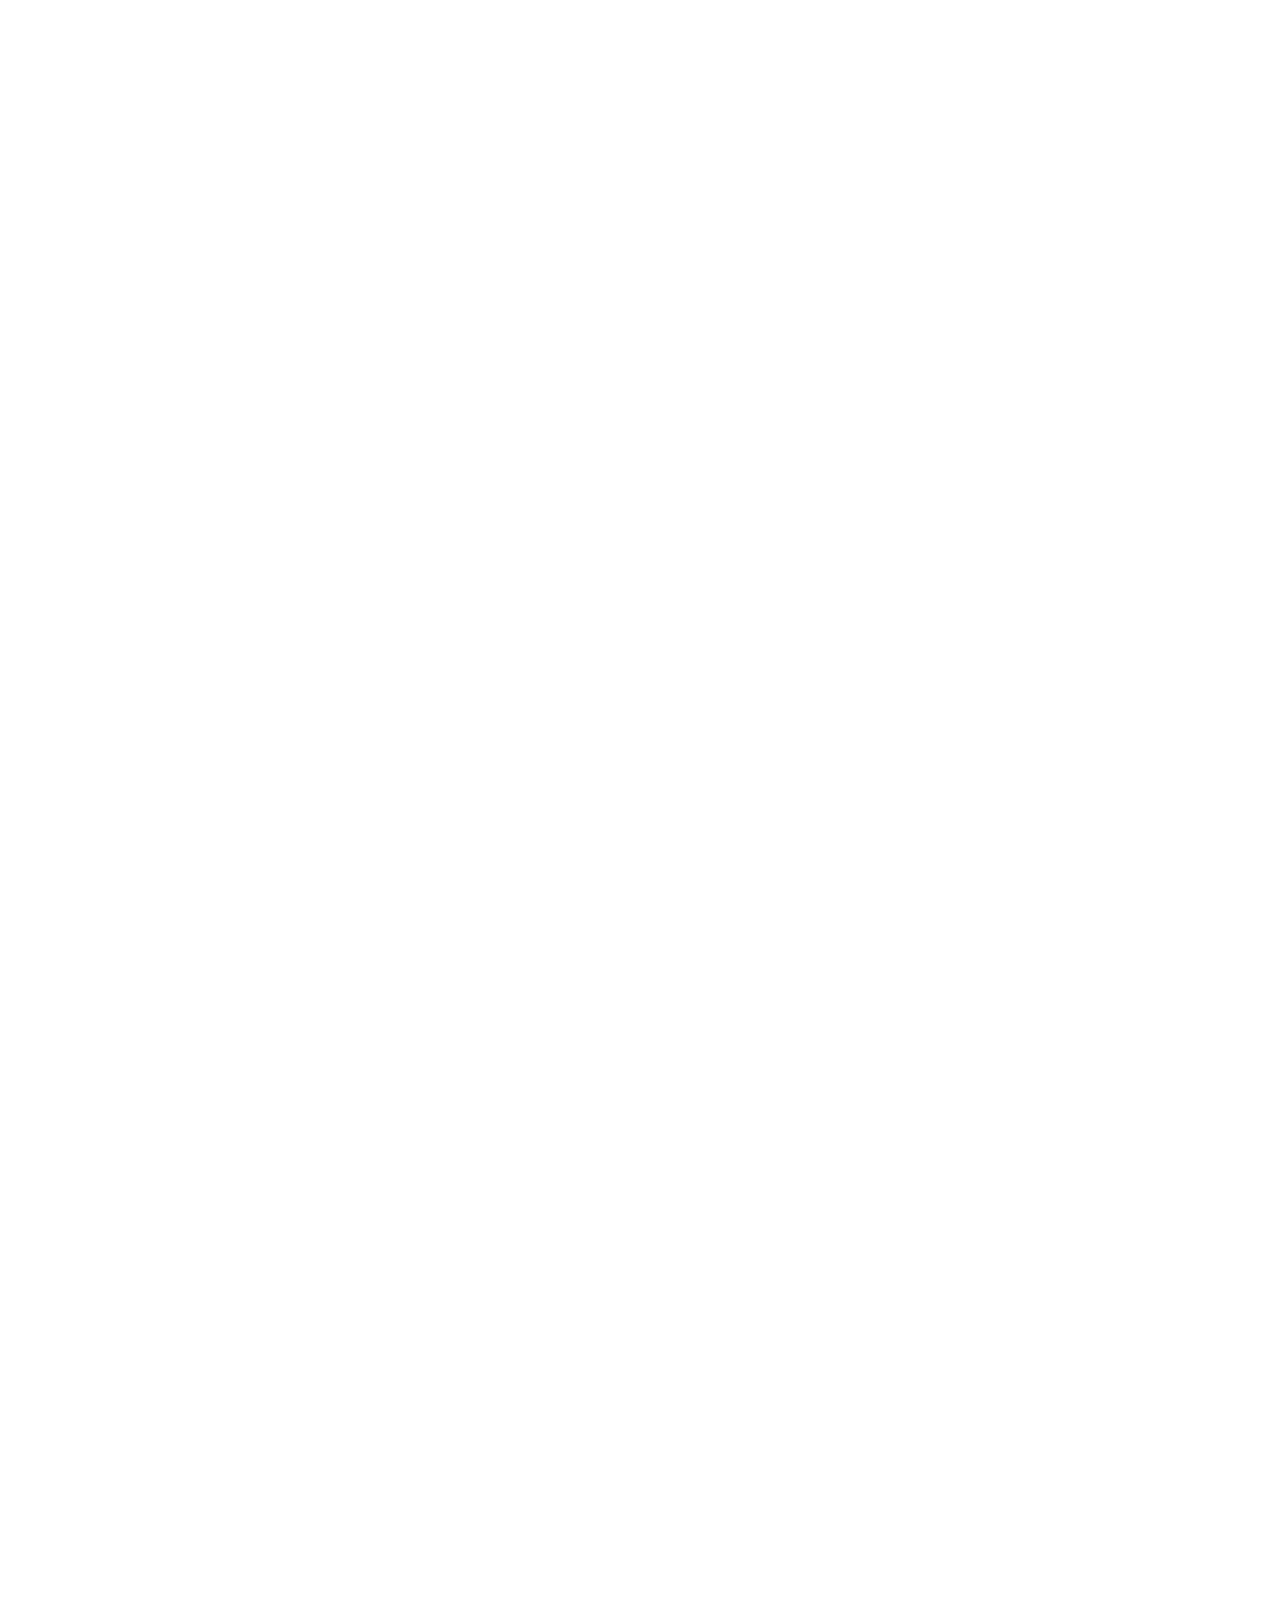
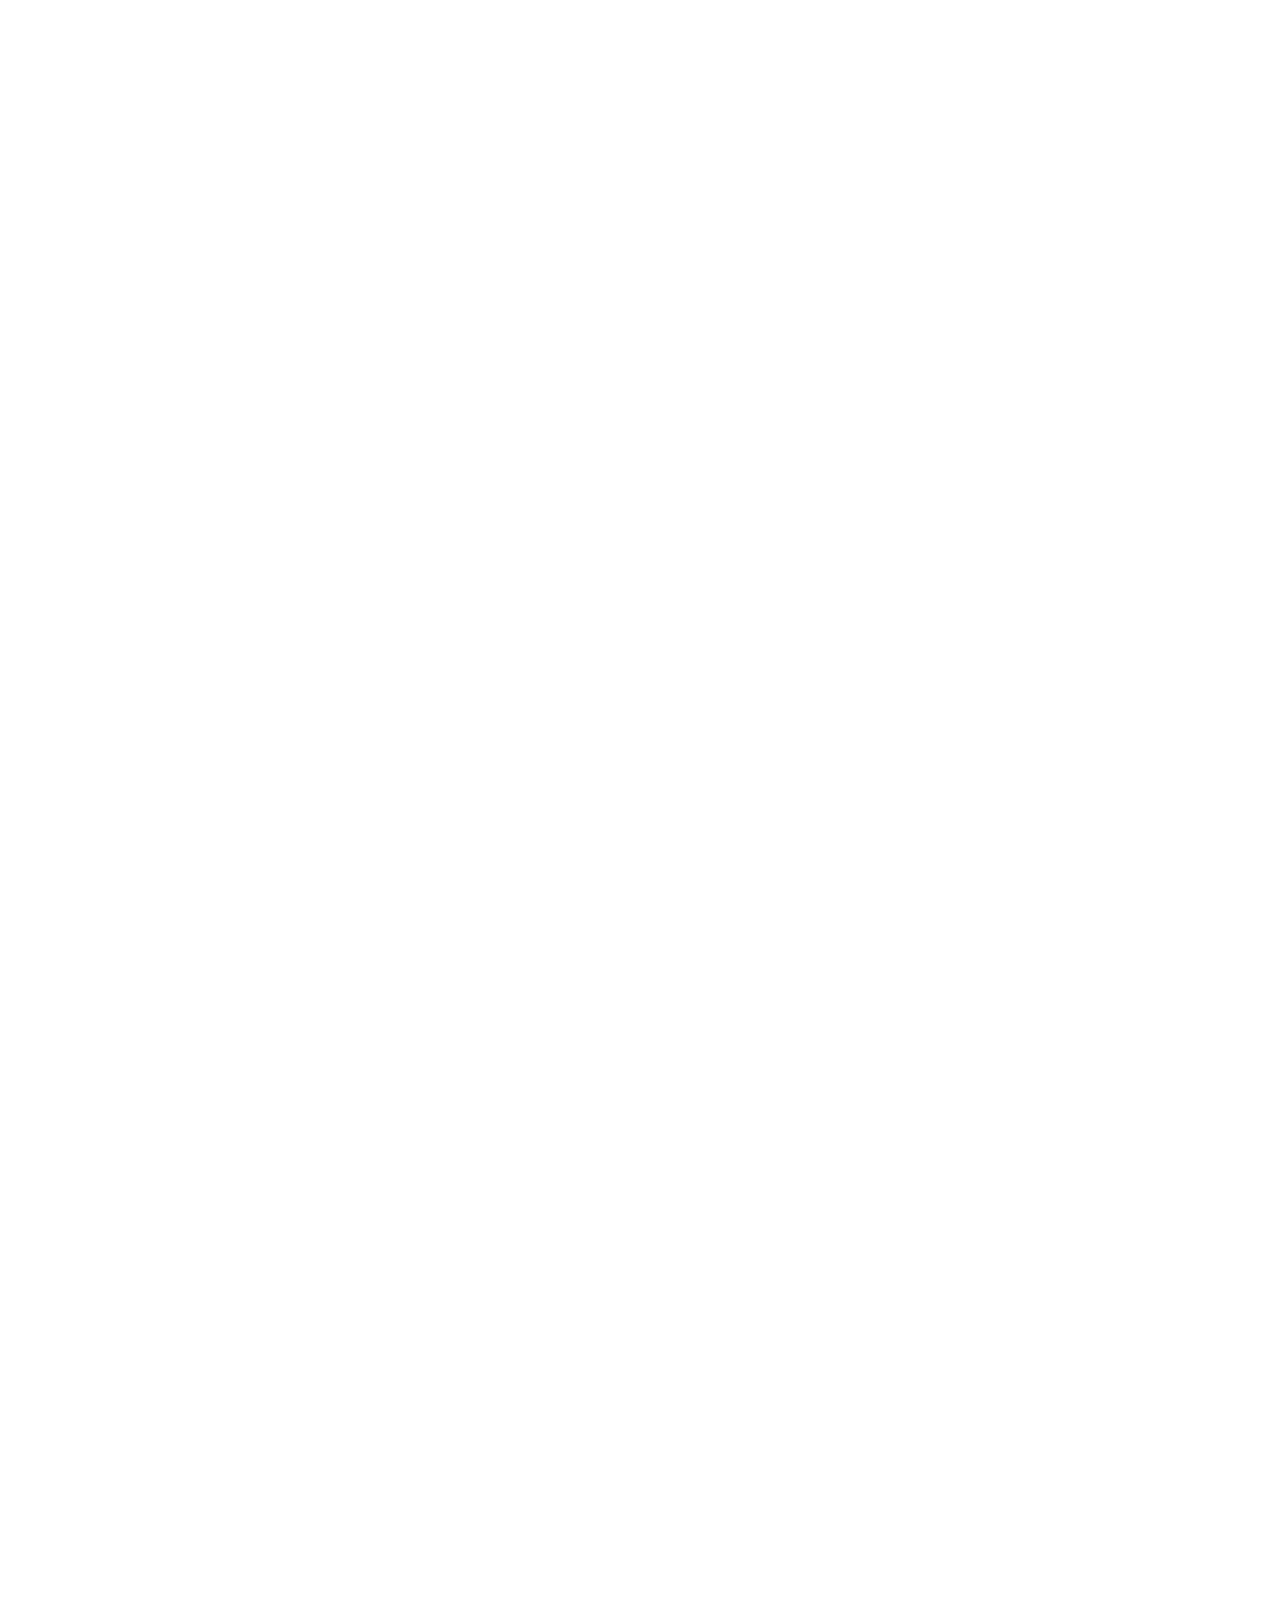
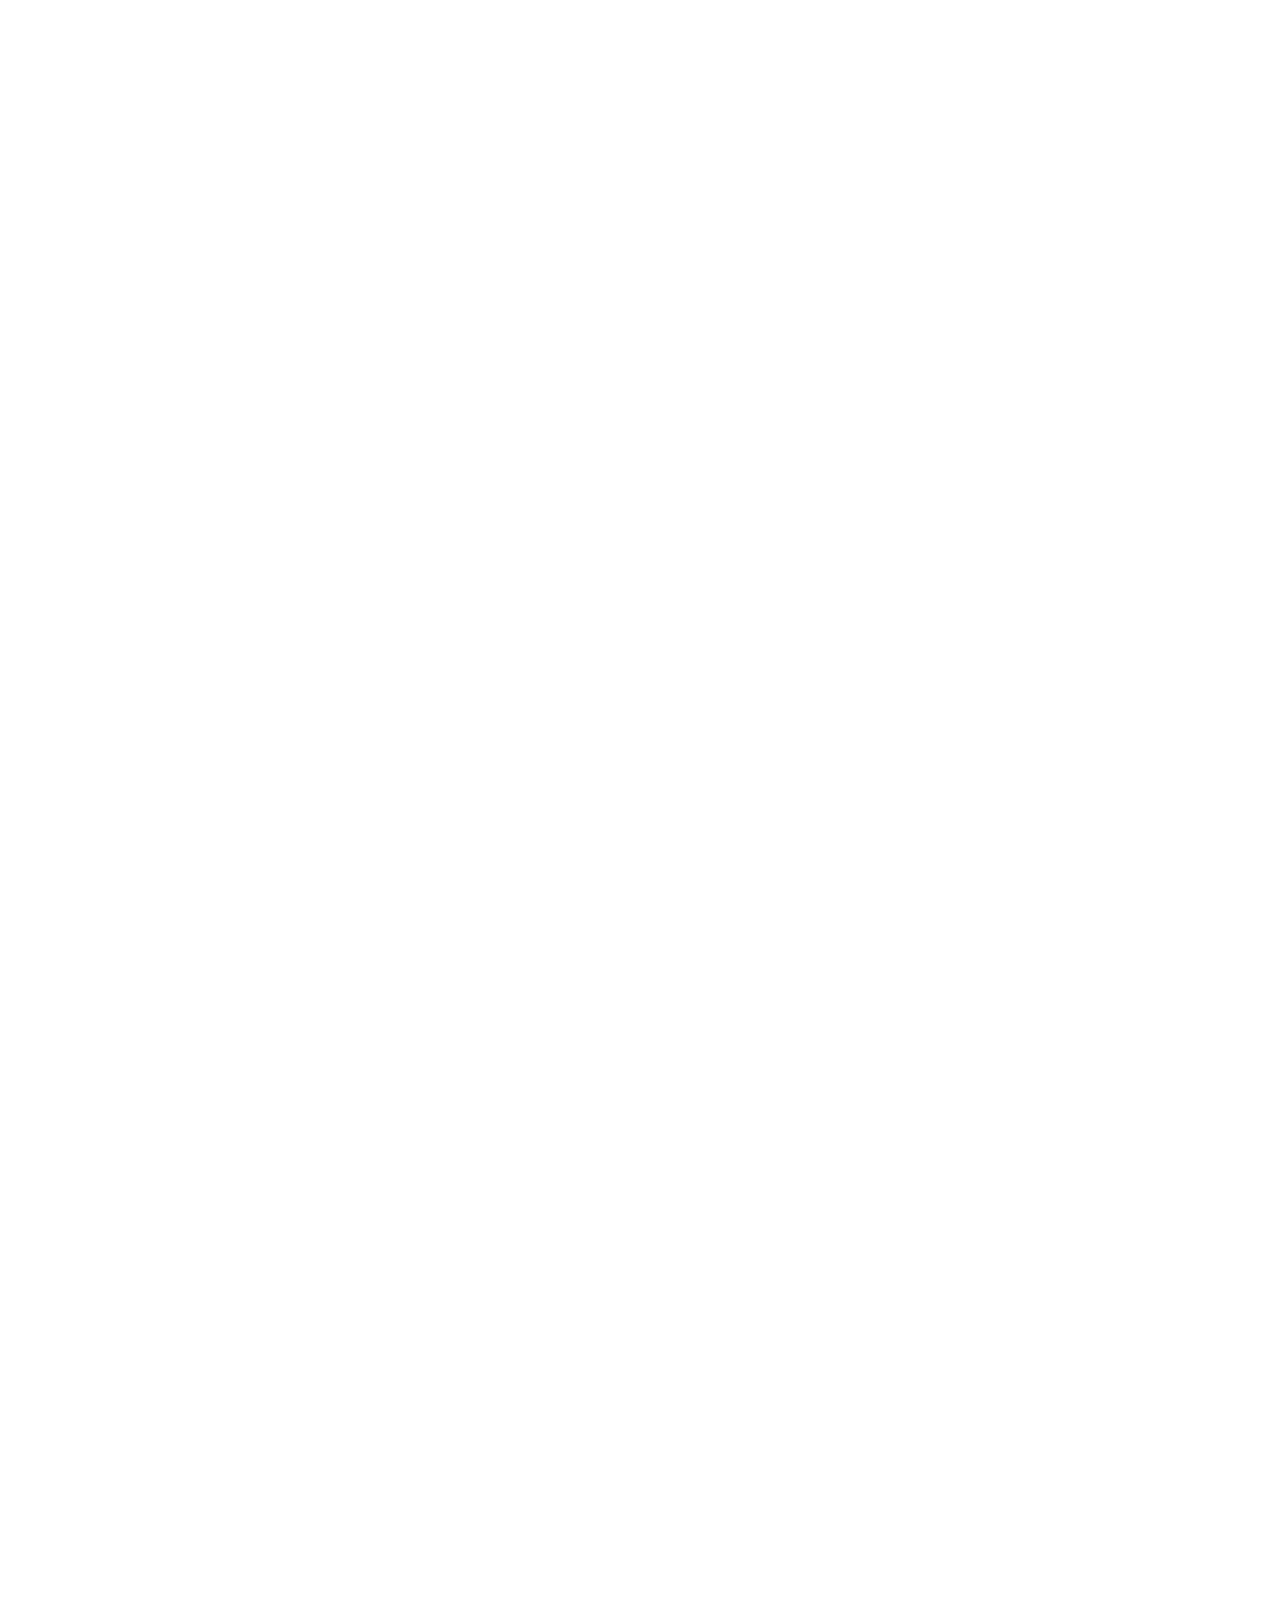
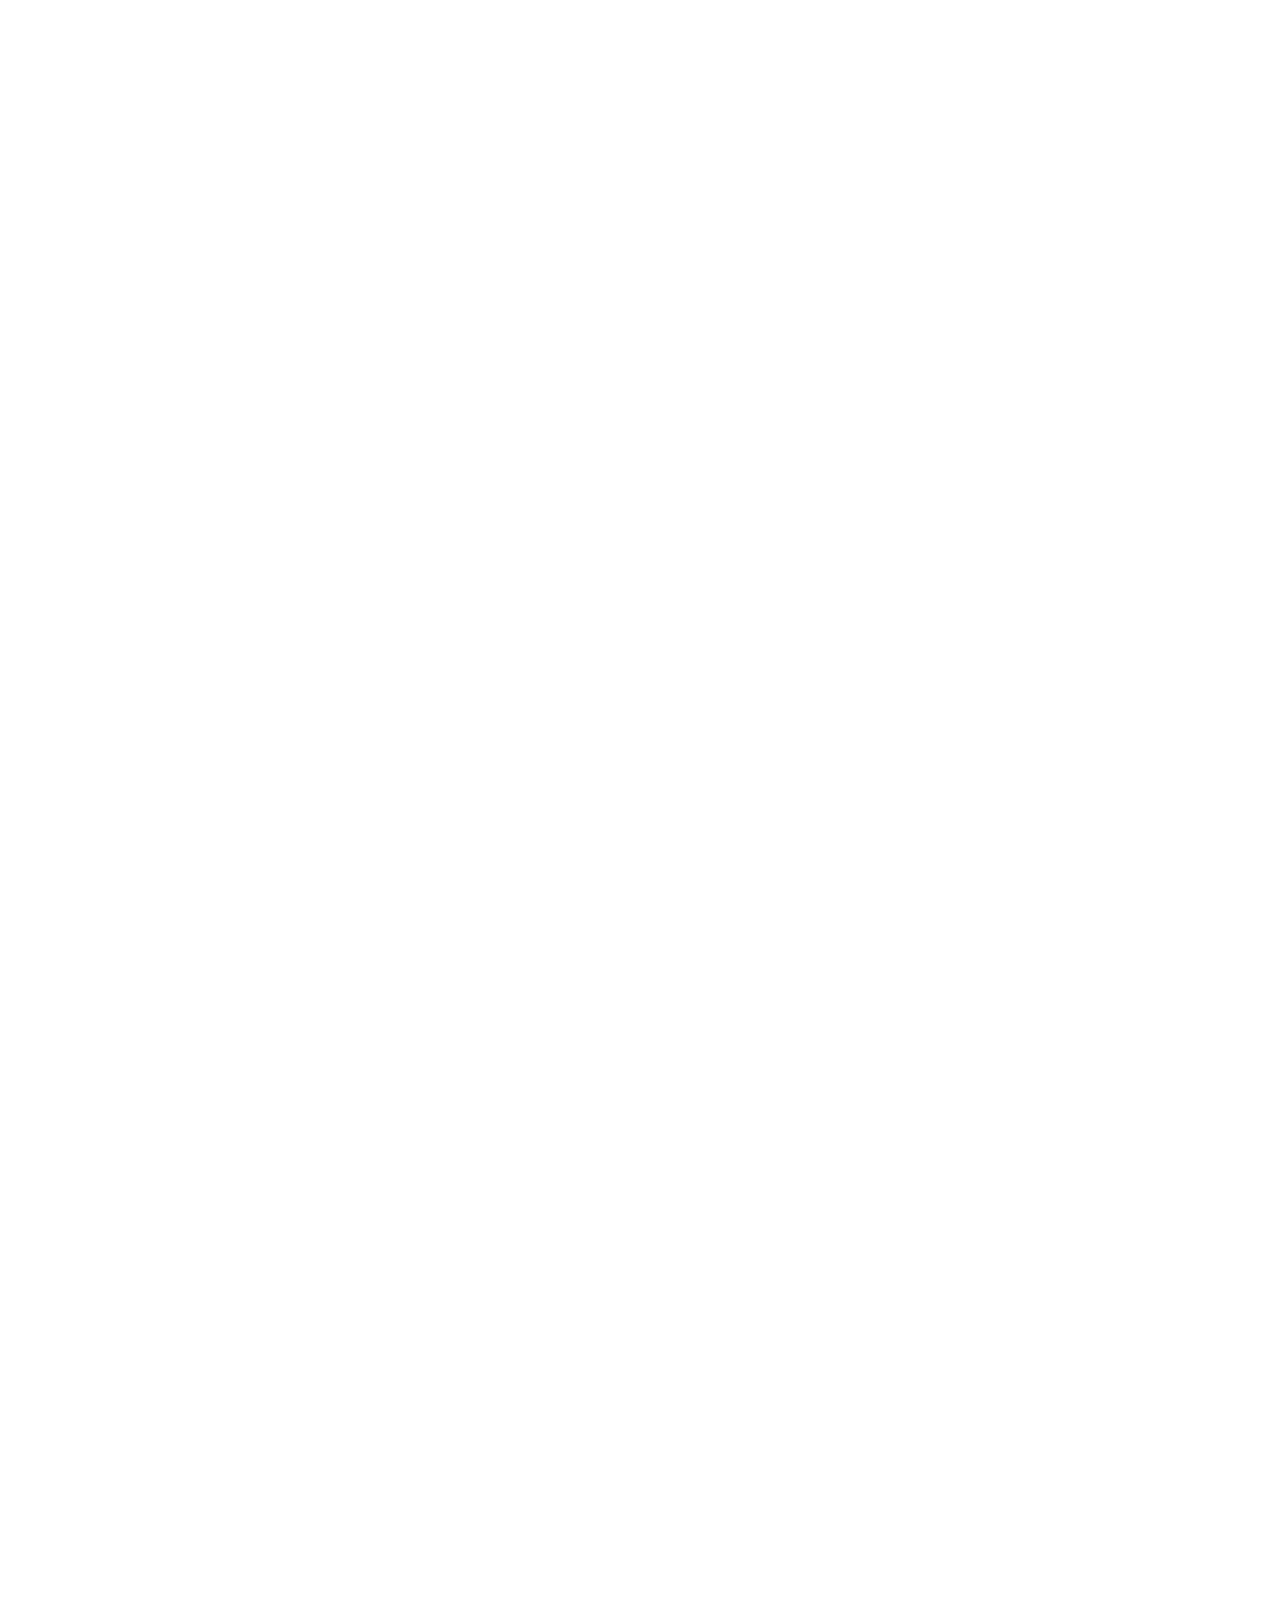
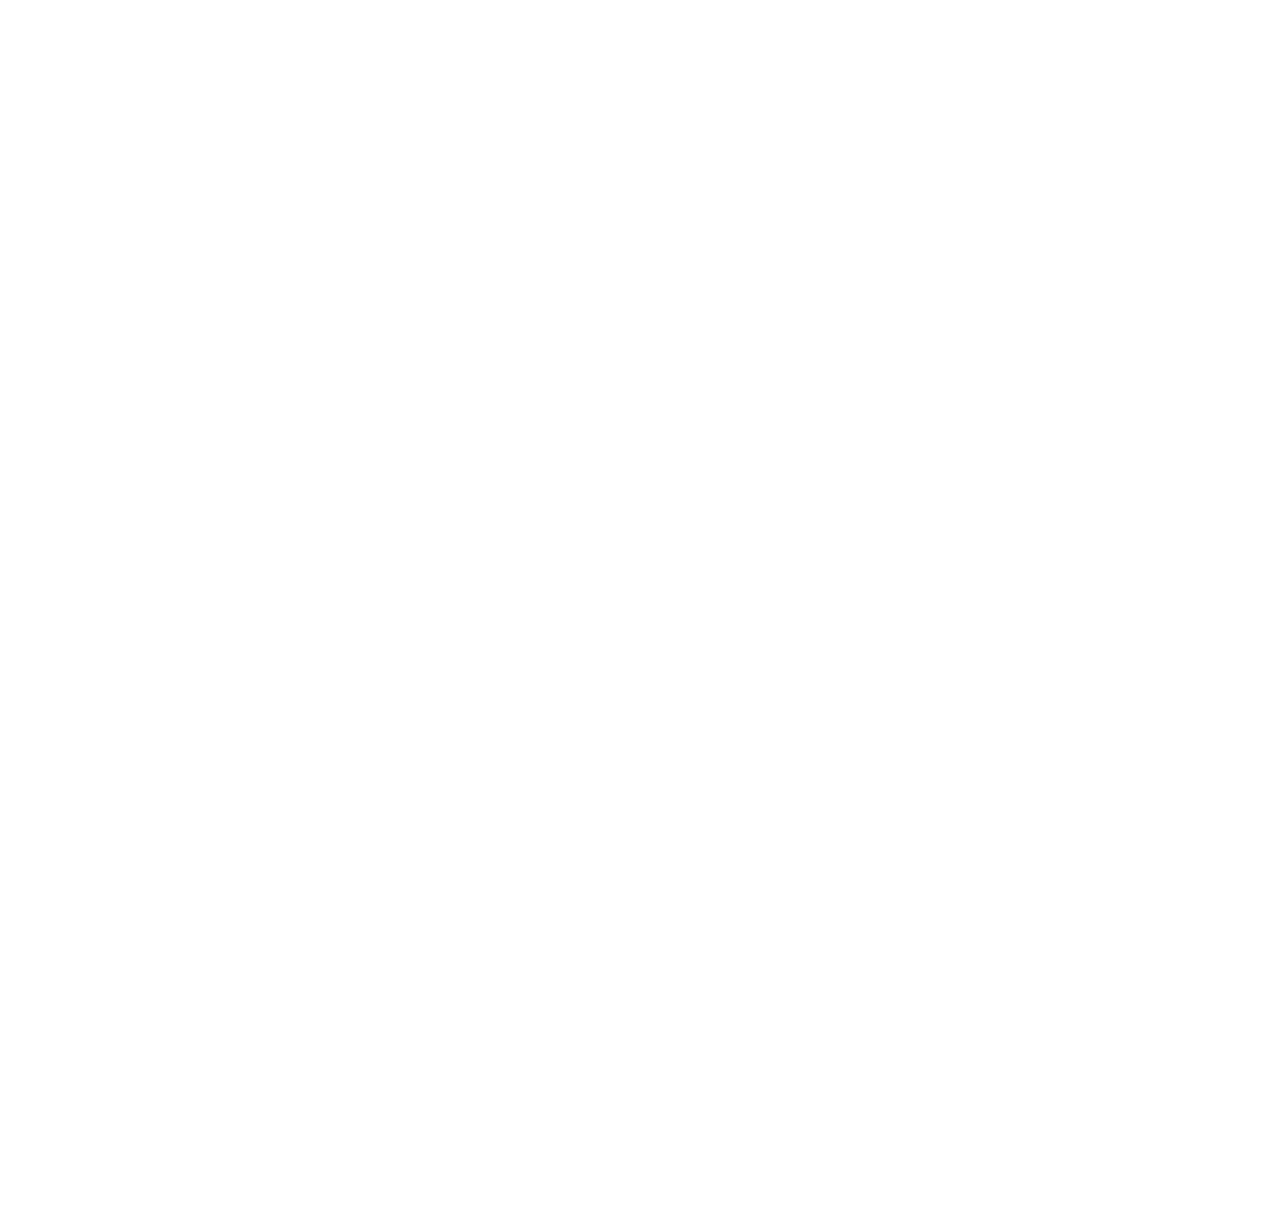
==== commit 865d62c4: "dan" ====
--- a/index.html
+++ b/index.html
@@ -19,11 +19,11 @@
 
 <!-- <script src="https://cdn.rawgit.com/FezVrasta/snackbarjs/1.1.0/dist/snackbar.min.js"></script> -->
 
-<!-- <script src="https://cdn.jsdelivr.net/npm/bootstrap@4.6.0/dist/js/bootstrap.bundle.min.js" integrity="sha384-Piv4xVNRyMGpqkS2by6br4gNJ7DXjqk09RmUpJ8jgGtD7zP9yug3goQfGII0yAns" crossorigin="anonymous"></script>
-<link rel="stylesheet" href="https://cdn.jsdelivr.net/npm/bootstrap@4.6.0/dist/css/bootstrap.min.css" integrity="sha384-B0vP5xmATw1+K9KRQjQERJvTumQW0nPEzvF6L/Z6nronJ3oUOFUFpCjEUQouq2+l" crossorigin="anonymous"> -->
-
-<link href="https://cdn.jsdelivr.net/npm/bootstrap@5.3.3/dist/css/bootstrap.min.css" rel="stylesheet" crossorigin="anonymous">
-<script src="https://cdn.jsdelivr.net/npm/bootstrap@5.3.3/dist/js/bootstrap.bundle.min.js" crossorigin="anonymous"></script>
+<script src="https://cdn.jsdelivr.net/npm/bootstrap@4.6.0/dist/js/bootstrap.bundle.min.js" integrity="sha384-Piv4xVNRyMGpqkS2by6br4gNJ7DXjqk09RmUpJ8jgGtD7zP9yug3goQfGII0yAns" crossorigin="anonymous"></script>
+<link rel="stylesheet" href="https://cdn.jsdelivr.net/npm/bootstrap@4.6.0/dist/css/bootstrap.min.css" integrity="sha384-B0vP5xmATw1+K9KRQjQERJvTumQW0nPEzvF6L/Z6nronJ3oUOFUFpCjEUQouq2+l" crossorigin="anonymous">
+
+<!-- <link href="https://cdn.jsdelivr.net/npm/bootstrap@5.3.3/dist/css/bootstrap.min.css" rel="stylesheet" crossorigin="anonymous">
+<script src="https://cdn.jsdelivr.net/npm/bootstrap@5.3.3/dist/js/bootstrap.bundle.min.js" crossorigin="anonymous"></script> -->
 
 <script src="https://cdnjs.cloudflare.com/ajax/libs/bootbox.js/6.0.0/bootbox.min.js"></script>
 <link rel="stylesheet" href="https://fonts.googleapis.com/icon?family=Material+Icons">
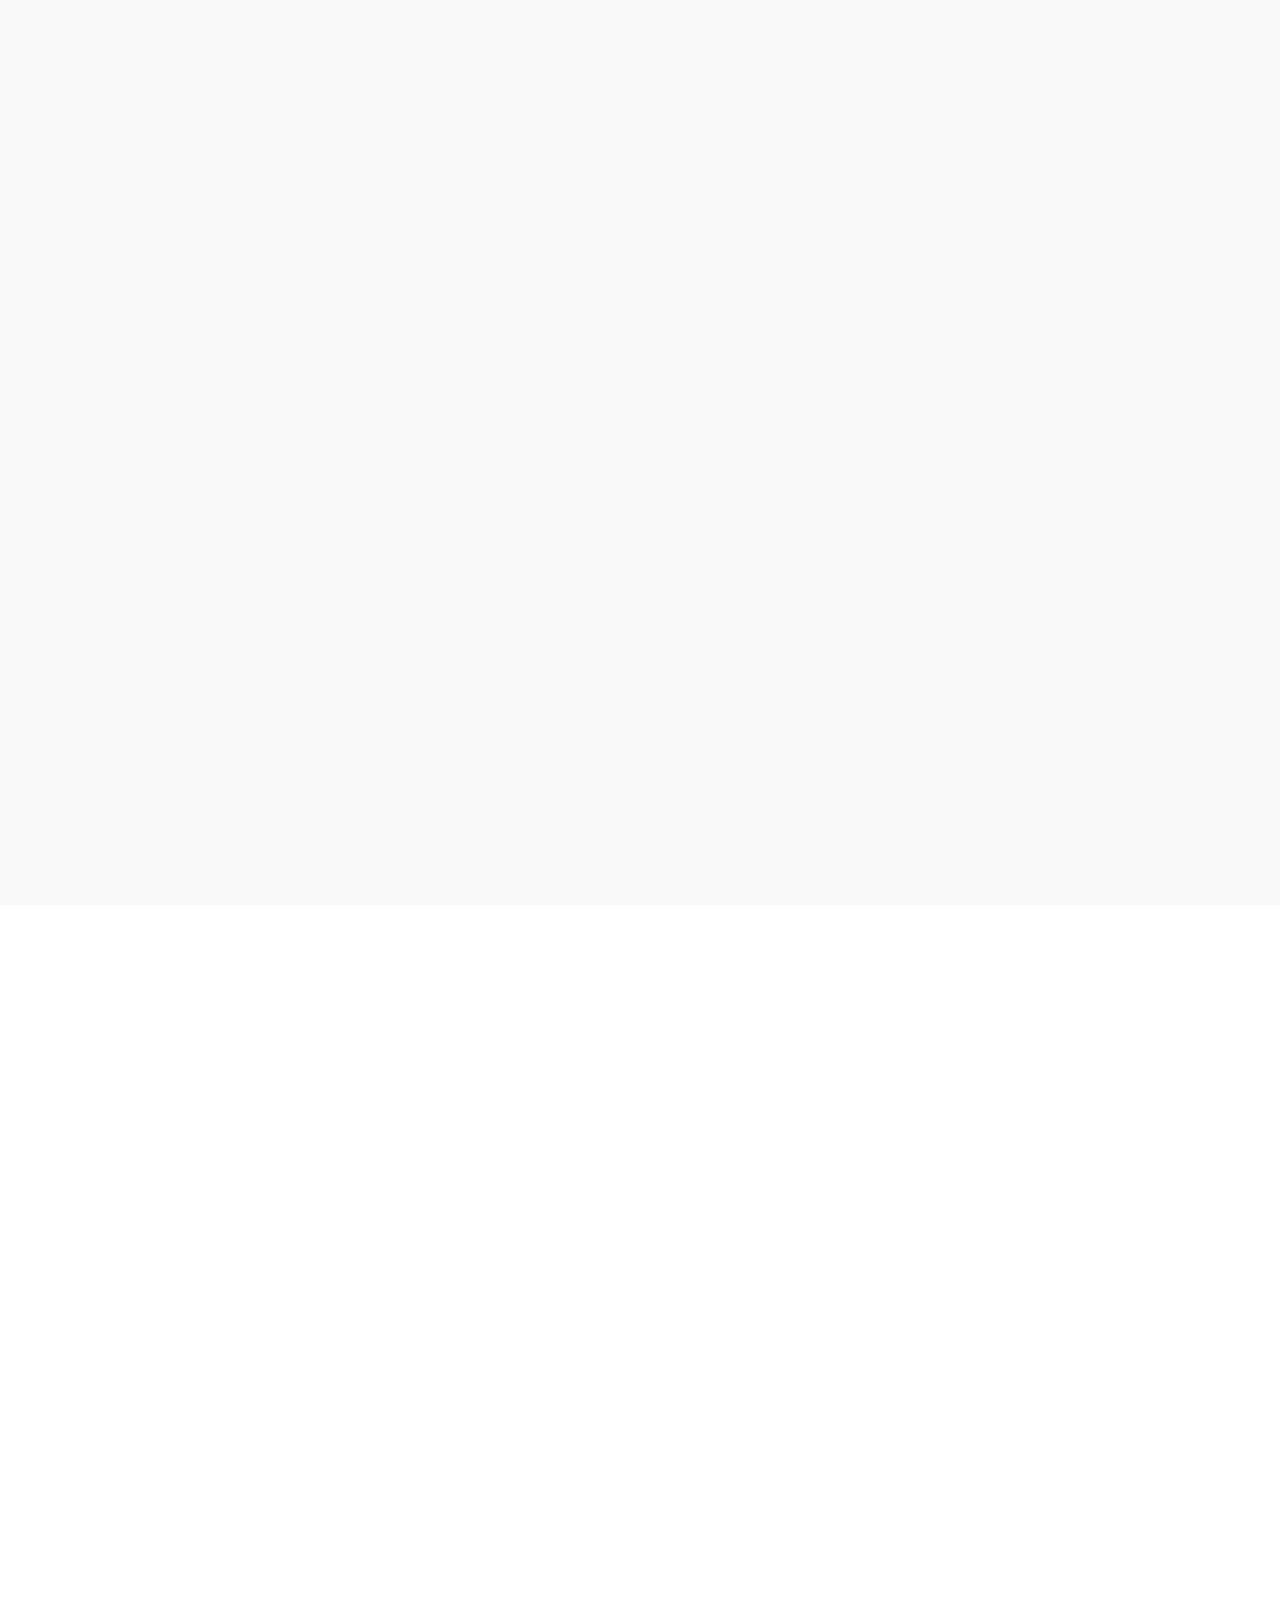
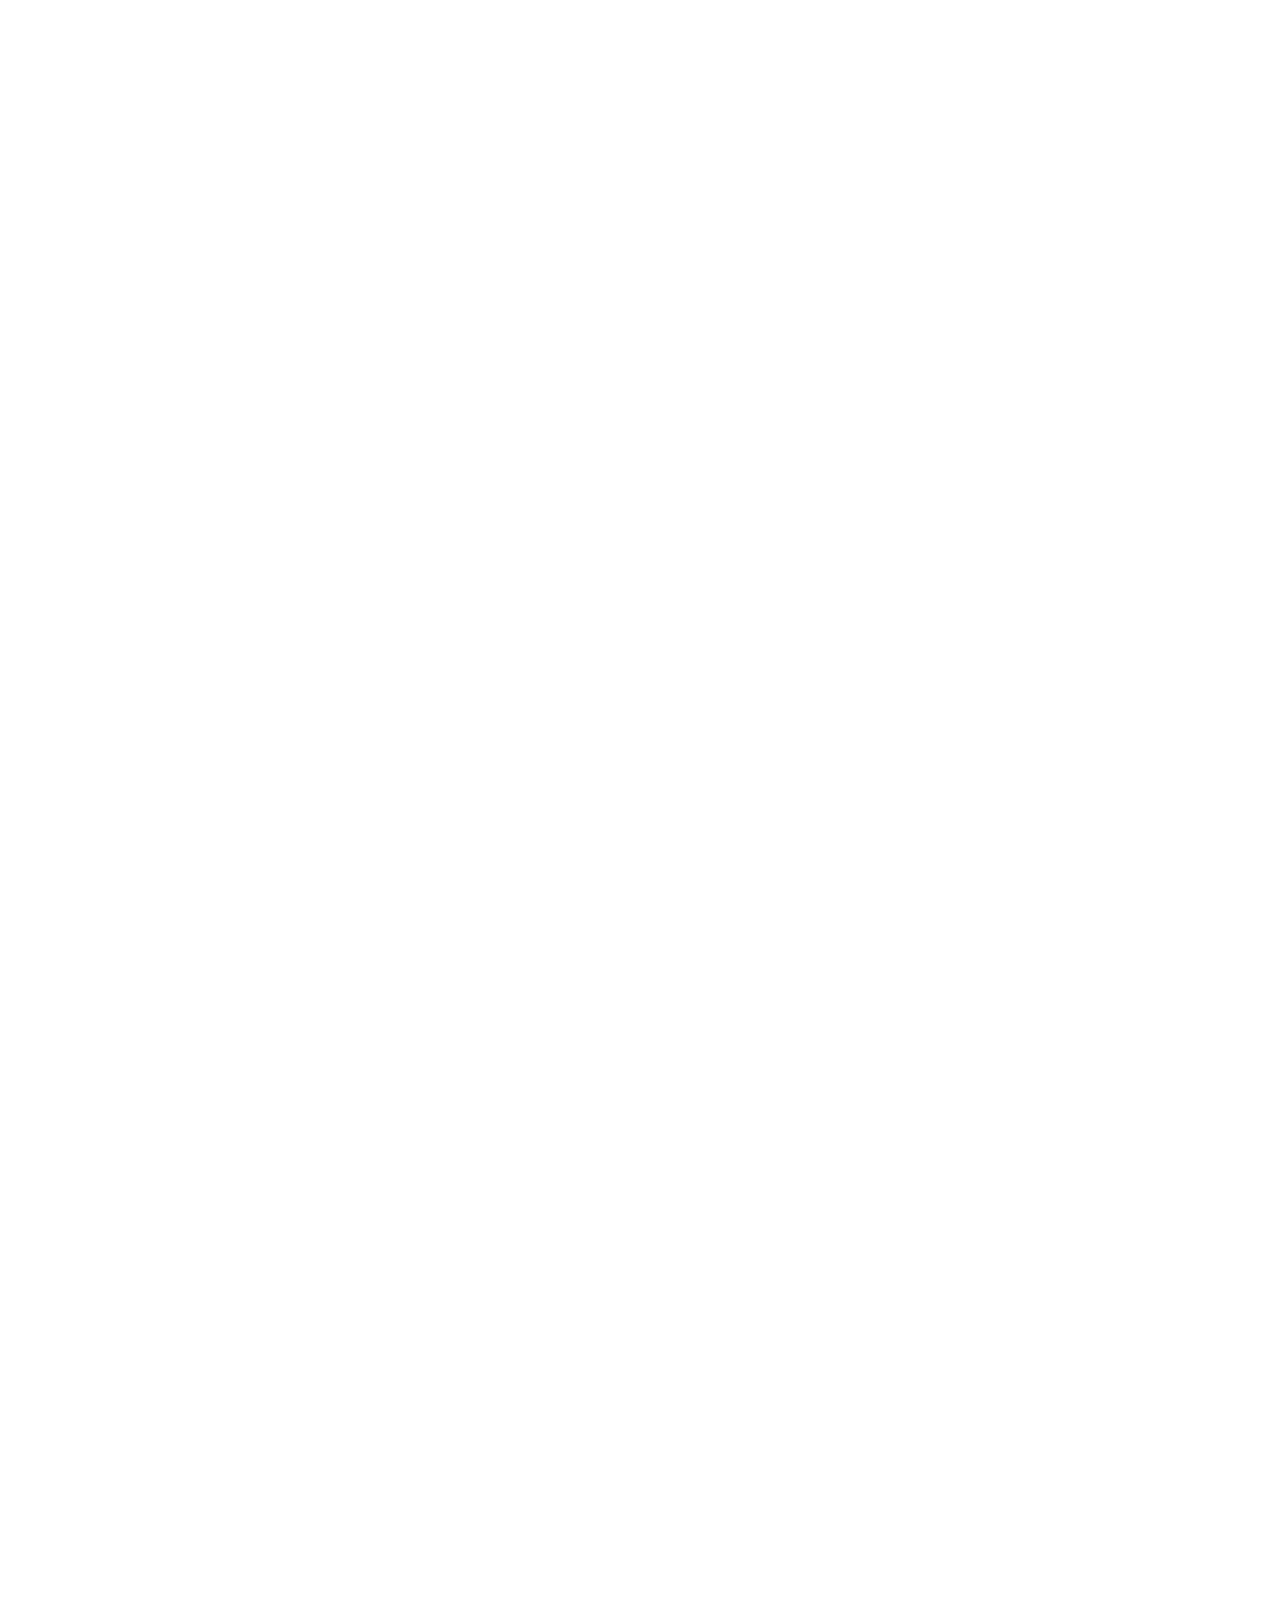
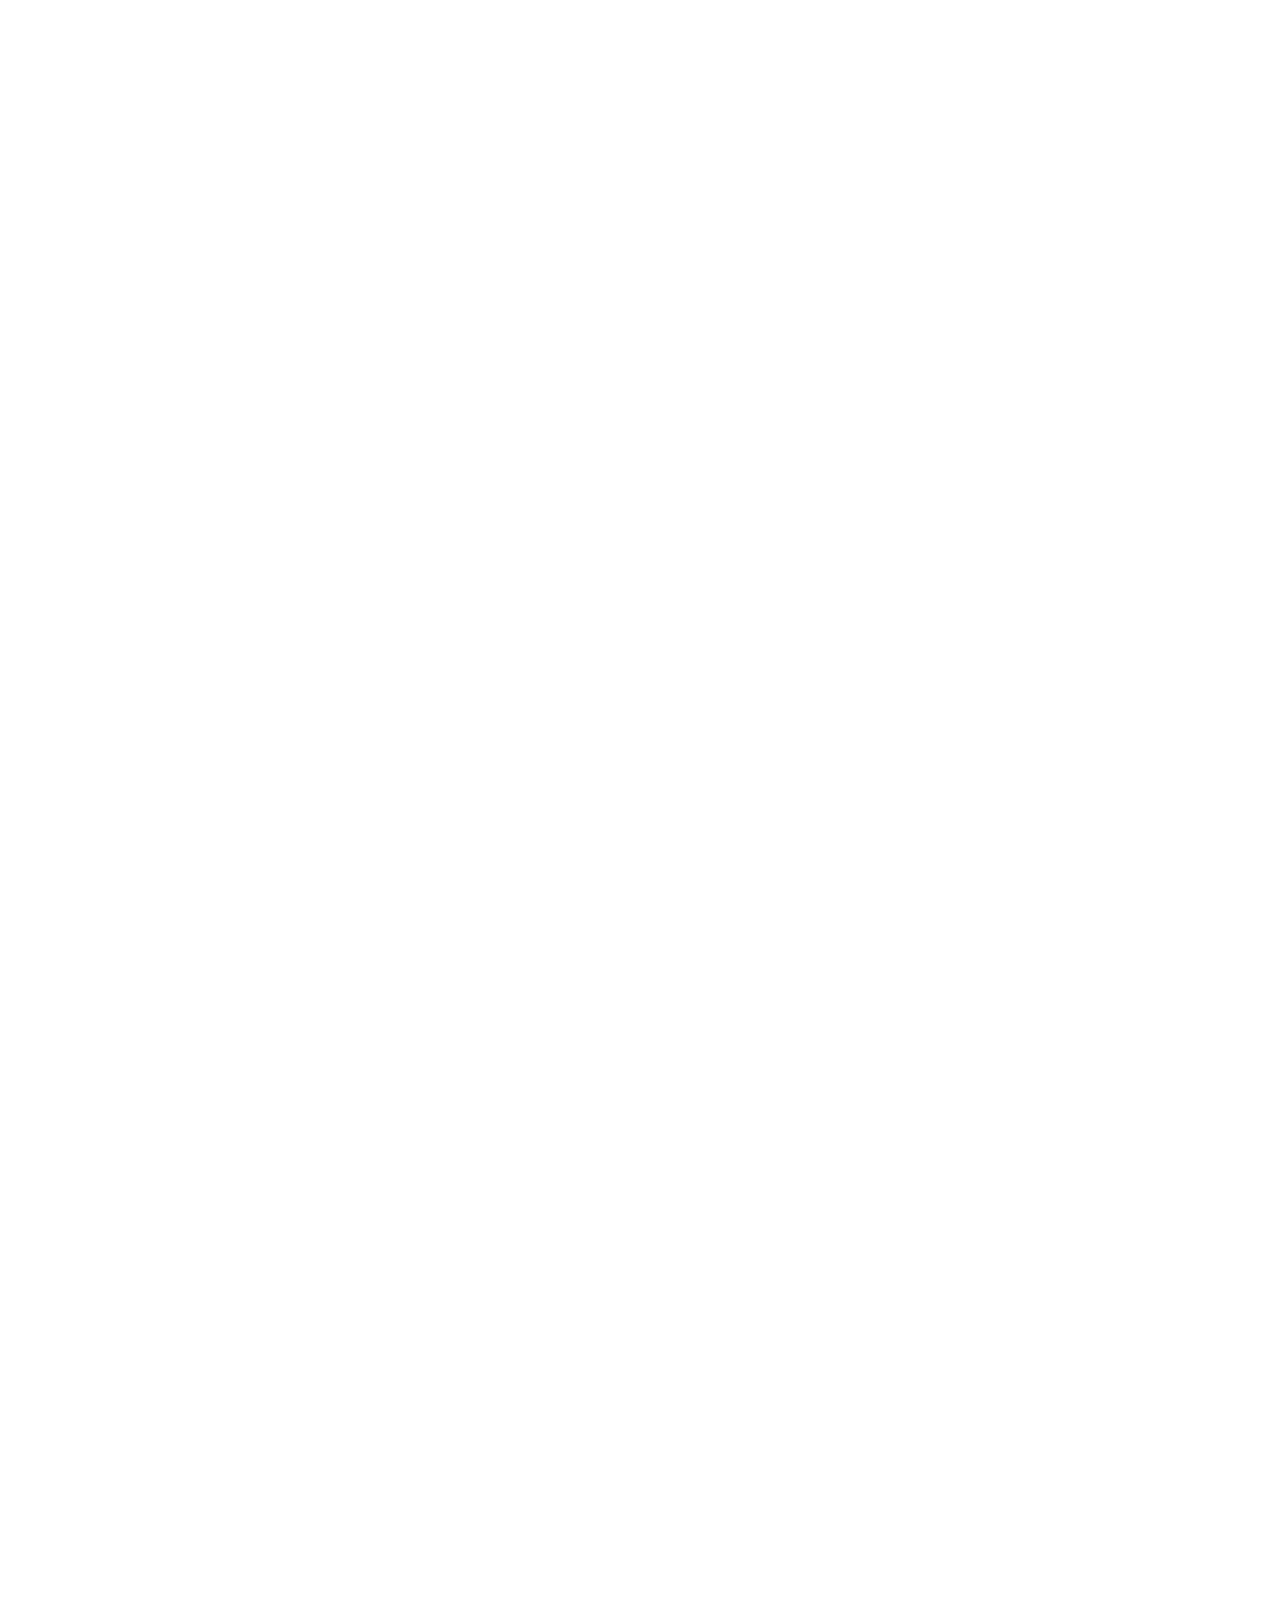
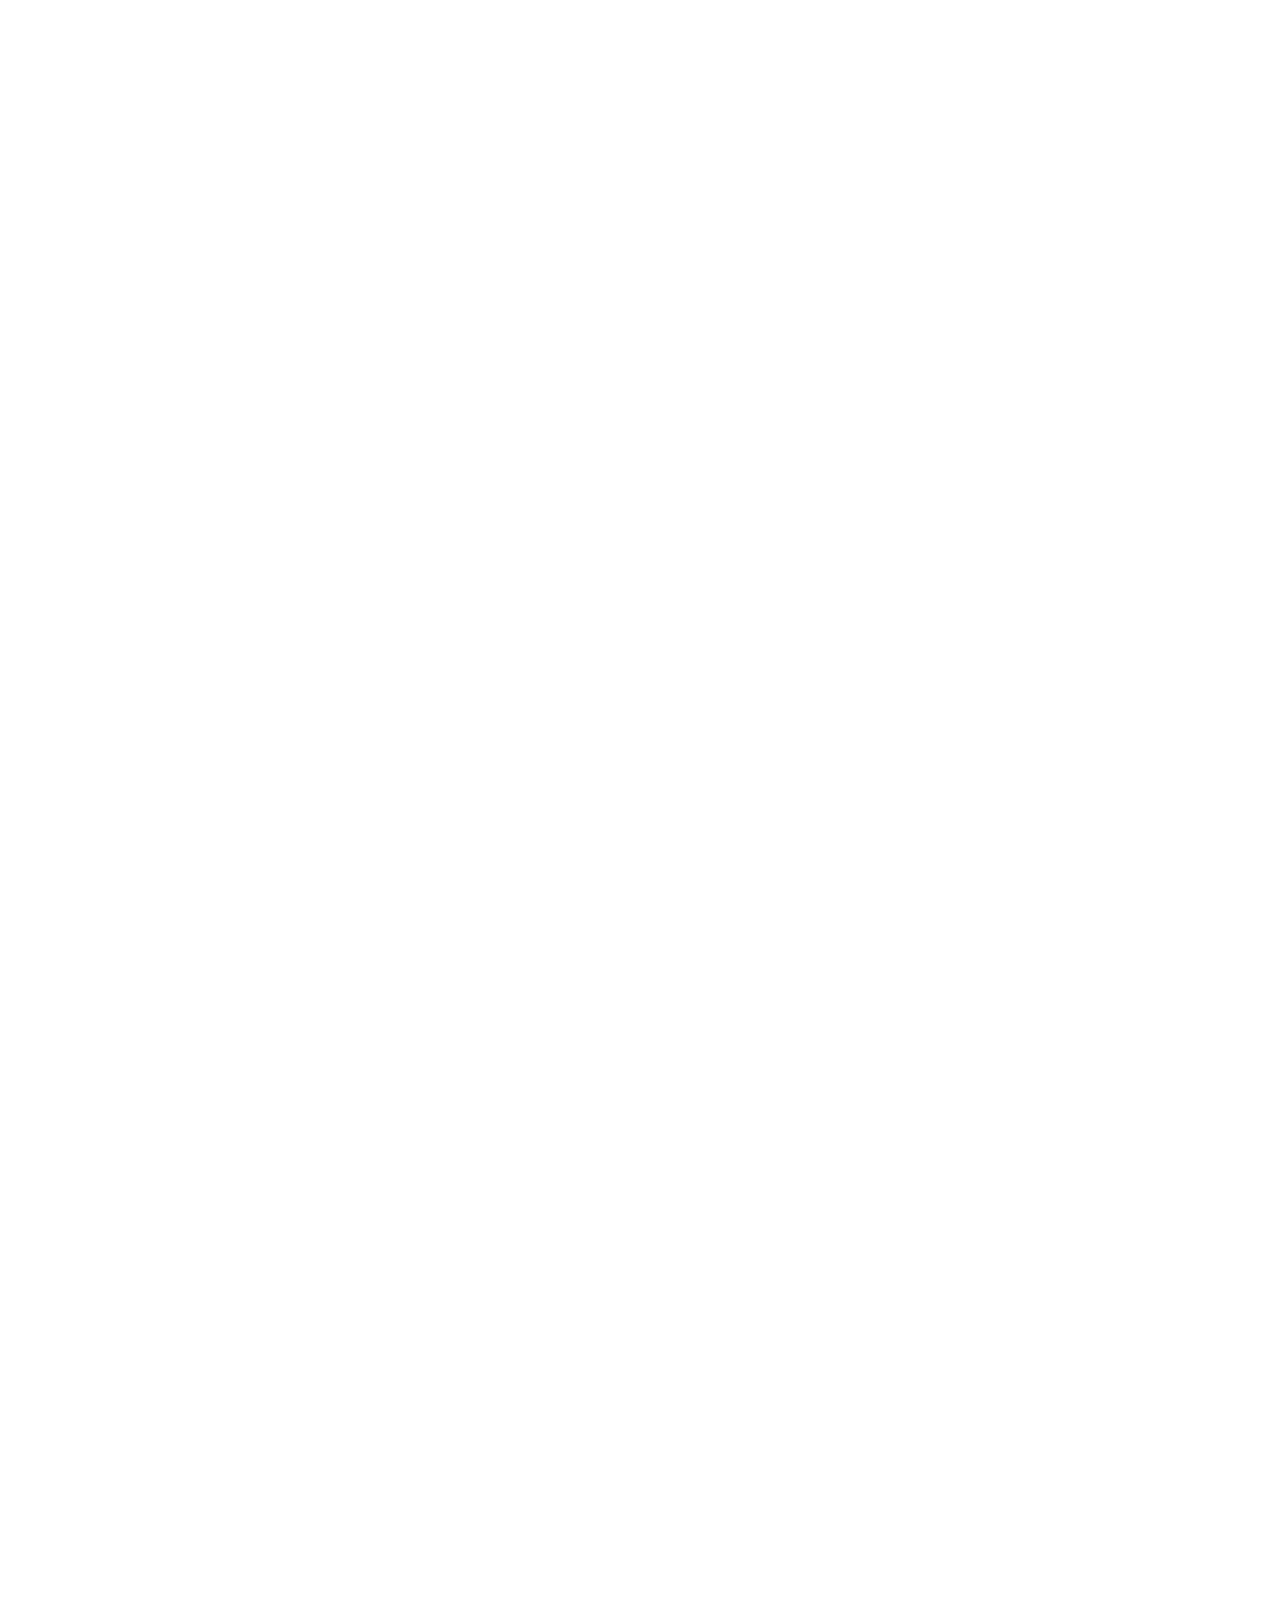
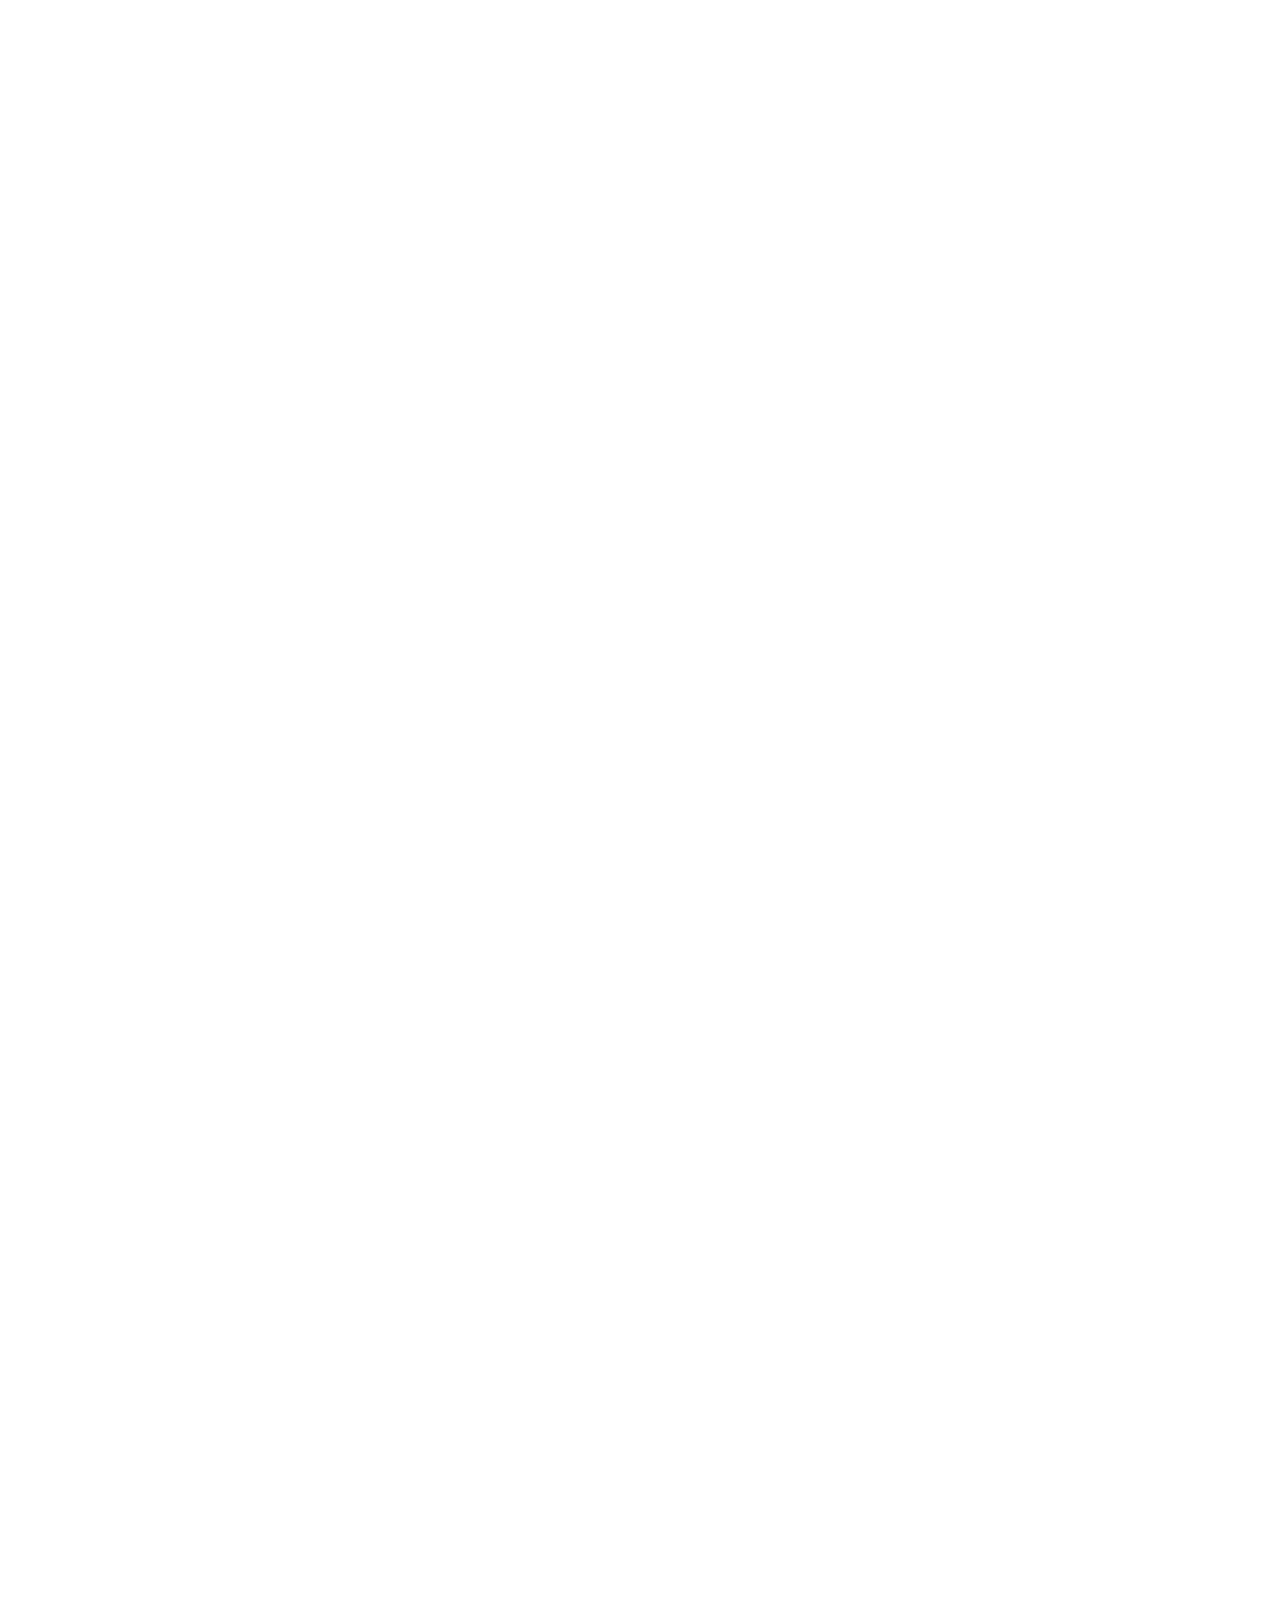
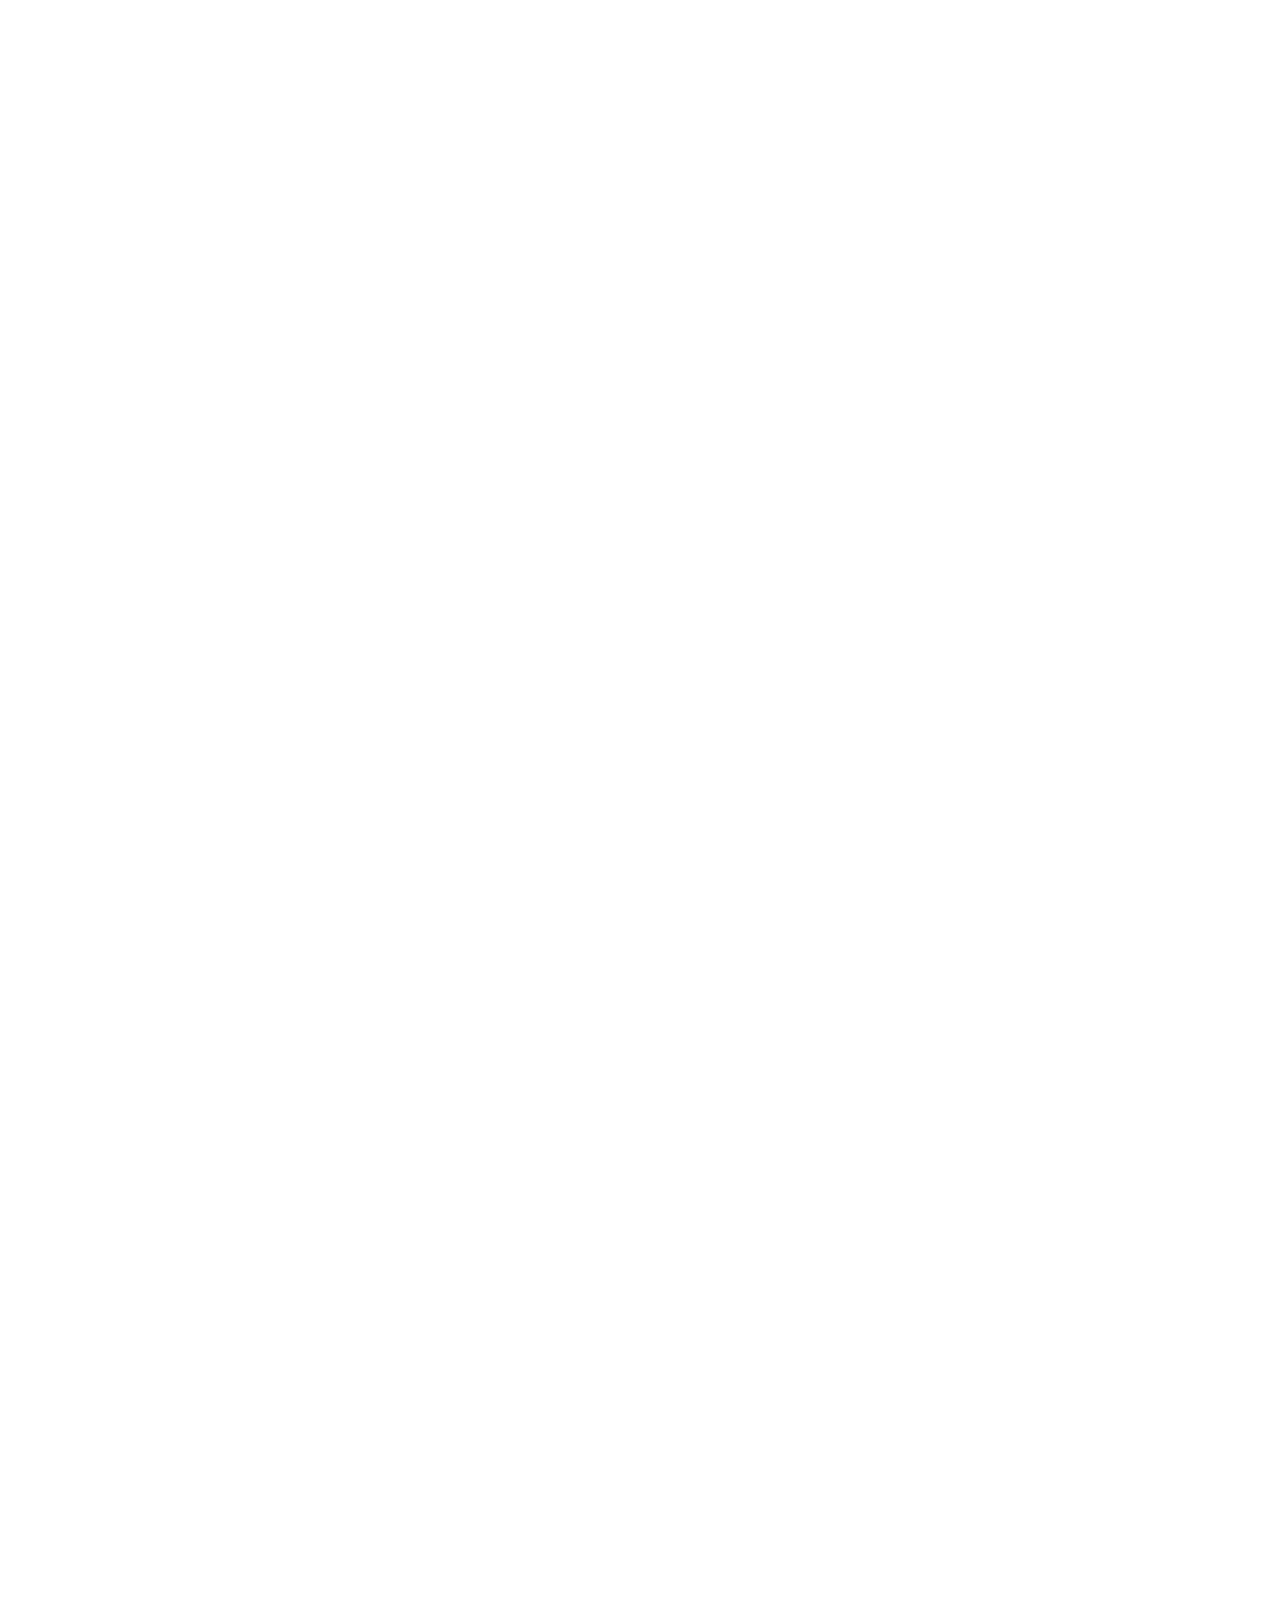
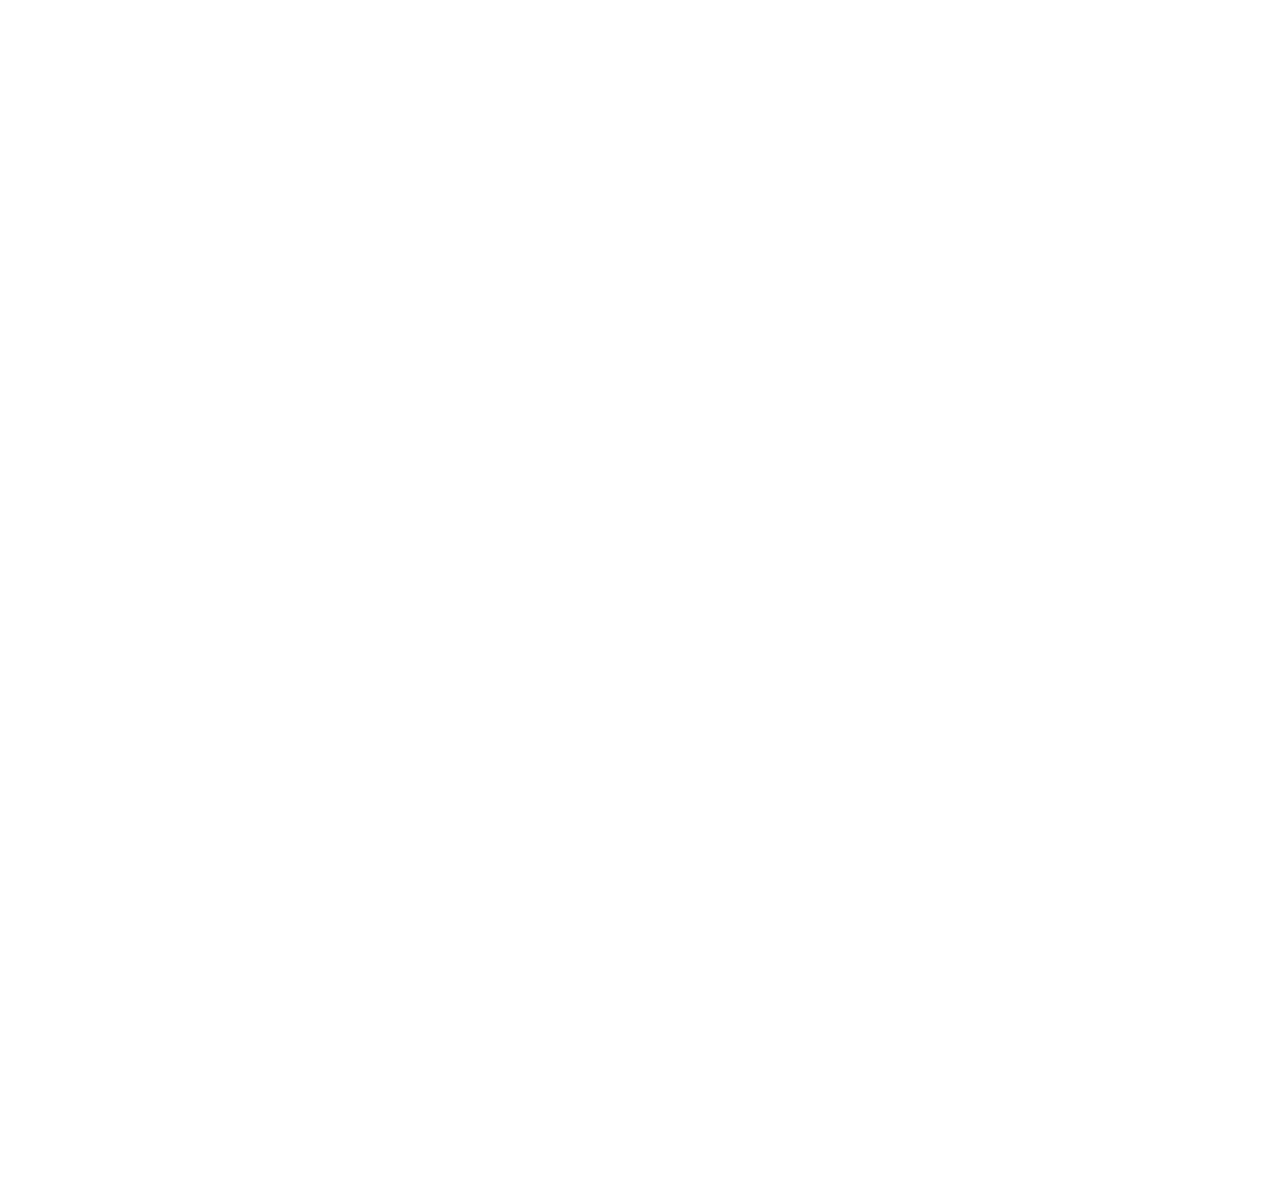
==== commit 9a36ac2c: "page settings" ====
--- a/index.html
+++ b/index.html
@@ -225,7 +225,6 @@
   <div class="load-script d-none" data-source="auth.js"></div>
   <div class="load-script d-none" data-source="app.js"></div>
   
-  
 </body>
 </html>
 
--- a/index.css
+++ b/index.css
@@ -1,4 +1,3 @@
-
 .btn-blue {
   color: #fff;
   background-color: #007bff;
@@ -11,40 +10,43 @@
   border-color: #0062cc;
 }
 
-.btn-blue:focus, .btn-primary.focus {
+.btn-blue:focus,
+.btn-primary.focus {
   box-shadow: 0 0 0 0.2rem rgba(38, 143, 255, 0.5);
 }
 
-.btn-blue.disabled, .btn-blue:disabled {
+.btn-blue.disabled,
+.btn-blue:disabled {
   color: #fff;
   background-color: #007bff;
   border-color: #007bff;
 }
 
-.btn-blue:not(:disabled):not(.disabled):active, .btn-blue:not(:disabled):not(.disabled).active,
+.btn-blue:not(:disabled):not(.disabled):active,
+.btn-blue:not(:disabled):not(.disabled).active,
 .show > .btn-blue.dropdown-toggle {
   color: #fff;
   background-color: #0062cc;
   border-color: #005cbf;
 }
 
-.btn-blue:not(:disabled):not(.disabled):active:focus, .btn-blue:not(:disabled):not(.disabled).active:focus,
+.btn-blue:not(:disabled):not(.disabled):active:focus,
+.btn-blue:not(:disabled):not(.disabled).active:focus,
 .show > .btn-blue.dropdown-toggle:focus {
   box-shadow: 0 0 0 0.2rem rgba(38, 143, 255, 0.5);
 }
 
 .popover-body {
-    max-height: 550px;
-    overflow-y: auto;
-    white-space:pre-wrap;
-    background-color: lightblue;
-}    
-    
+  max-height: 550px;
+  overflow-y: auto;
+  white-space: pre-wrap;
+  background-color: lightblue;
+}
+
 .popover {
   max-width: 350px;
   width: 300px;
 }
-
 
 /* .modal-open .modal {
     display: flex !important;
@@ -52,68 +54,75 @@
     justify-content: center;
 } */
 
-.modal-body { 
+.modal-body {
   /* max-width: 90vw; */
   overflow-y: auto;
-  overflow-x: auto; 
-}
-
-.material-icons.md-18 { font-size: 18px; }
-.material-icons.md-24 { font-size: 24px; }
-.material-icons.md-36 { font-size: 36px; }
-.material-icons.md-48 { font-size: 48px; }
-
-.dropdown-toggle:after { display:none }
+  overflow-x: auto;
+}
+
+.material-icons.md-18 {
+  font-size: 18px;
+}
+.material-icons.md-24 {
+  font-size: 24px;
+}
+.material-icons.md-36 {
+  font-size: 36px;
+}
+.material-icons.md-48 {
+  font-size: 48px;
+}
+
+.dropdown-toggle:after {
+  display: none;
+}
 
 .more-vert-menu {
-
-  margin-left:-250px;
-  margin-right:-30px;width:250px;
-  background:white;
+  margin-left: -250px;
+  margin-right: -30px;
+  width: 250px;
+  background: white;
   border-radius: 10px;
-
-}
-
-.dropdown-menu.dropdown-menu-left, .dropdown-menu[x-placement=bottom-start] {
-   
+}
+
+.dropdown-menu.dropdown-menu-left,
+.dropdown-menu[x-placement="bottom-start"] {
   transform-origin: 100% 0;
-  
-}
-
+}
 
 fade {
-    position: absolute;
-    bottom: 0px;
-
-    display: block;
-  
-    width: 100%;
-    height: 50px;
-  
-    background-image: linear-gradient(to bottom, 
-        rgba(255, 255, 255, 0), 
-        rgba(255, 255, 255, 0.9)
-    100%);
+  position: absolute;
+  bottom: 0px;
+
+  display: block;
+
+  width: 100%;
+  height: 50px;
+
+  background-image: linear-gradient(
+    to bottom,
+    rgba(255, 255, 255, 0),
+    rgba(255, 255, 255, 0.9) 100%
+  );
 }
 
 .watermark {
-    position: absolute;
-    opacity: 0.15;
-    font-size: 3em;
-    width: 100%;
-    text-align: right;
-    z-index: 1000;
-}
-
-#main-panel {  
-  background-color: #f9f9f9; 
+  position: absolute;
+  opacity: 0.15;
+  font-size: 3em;
+  width: 100%;
+  text-align: right;
+  z-index: 1000;
+}
+
+#main-panel {
+  background-color: #f9f9f9;
   height: 100% !important;
-  margin:0px;
+  margin: 0px;
   padding-top: 0px;
-  padding-left: 0px;  
-  padding-right: 0px;  
+  padding-left: 0px;
+  padding-right: 0px;
   padding-bottom: 5px;
-
 }
 
 .toast {
@@ -122,35 +131,43 @@
   left: 50%;
   transform: translate(-50%, -50%);
   z-index: 9999;
-  
+}
+
+* {
+  margin: 0;
+  padding: 0;
+  box-sizing: 0;
 }
 
 body {
-    height:100vh;
-    overflow-y: scroll;
-    scrollbar-width: none; /* Firefox */
-    -ms-overflow-style: none;  /* Internet Explorer 10+ */
-}
-
-body::-webkit-scrollbar { /* WebKit */
-    width: 0px;
-    height: 0px;
-    background: transparent; /* Chrome/Safari/Webkit */
-} 
-
-.disable-scrollbars::-webkit-scrollbar {
-    width: 0px;
-    height: 0px;
-    background: transparent; /* Chrome/Safari/Webkit */
-    
-}
-
-.disable-scrollbars {
-  height:100vh;
+  height: 100vh;
   overflow-y: scroll;
   scrollbar-width: none; /* Firefox */
-  -ms-overflow-style: none;  /* Internet Explorer 10+ */
-  
+  -ms-overflow-style: none; /* Internet Explorer 10+ */
+}
+
+body {
+  overscroll-behavior-y: contain;
+}
+
+body::-webkit-scrollbar {
+  /* WebKit */
+  width: 0px;
+  height: 0px;
+  background: transparent; /* Chrome/Safari/Webkit */
+}
+
+.disable-scrollbars::-webkit-scrollbar {
+  width: 0px;
+  height: 0px;
+  background: transparent; /* Chrome/Safari/Webkit */
+}
+
+.disable-scrollbars {
+  height: 100vh;
+  overflow-y: scroll;
+  scrollbar-width: none; /* Firefox */
+  -ms-overflow-style: none; /* Internet Explorer 10+ */
 }
 
 .popover-body {
@@ -158,11 +175,11 @@
 }
 
 .cursor-pointer {
-  cursor:pointer;
+  cursor: pointer;
 }
 
 .golfer-icon {
-  background: url('images/icons/golfer-icon bg trns.png');
+  background: url("images/icons/golfer-icon bg trns.png");
   background-color: transparent;
   height: 24px;
   width: 24px;
@@ -171,7 +188,7 @@
 }
 
 .swingu-icon {
-  background: url('images/icons/swingu-icon.png');
+  background: url("images/icons/swingu-icon.png");
   background-color: transparent;
   height: 24px;
   width: 24px;
@@ -180,22 +197,17 @@
 }
 
 .sheet-focus {
-  box-shadow: rgba(50, 50, 93, 0.25) 0px 30px 60px -12px inset, rgba(0, 0, 0, 0.3) 0px 18px 36px -18px inset;
-} 
-
+  box-shadow: rgba(50, 50, 93, 0.25) 0px 30px 60px -12px inset,
+    rgba(0, 0, 0, 0.3) 0px 18px 36px -18px inset;
+}
 
 #overlay {
-  position:fixed;
-  left:0;
-  top:0;
-  width:100vw;
-  height:100vh;
-  display:none;
-  background-color:#000;
-  opacity:0.5;
-}
-
-body
-{
-  overscroll-behavior-y: contain;
-}+  position: fixed;
+  left: 0;
+  top: 0;
+  width: 100vw;
+  height: 100vh;
+  display: none;
+  background-color: #000;
+  opacity: 0.5;
+}
